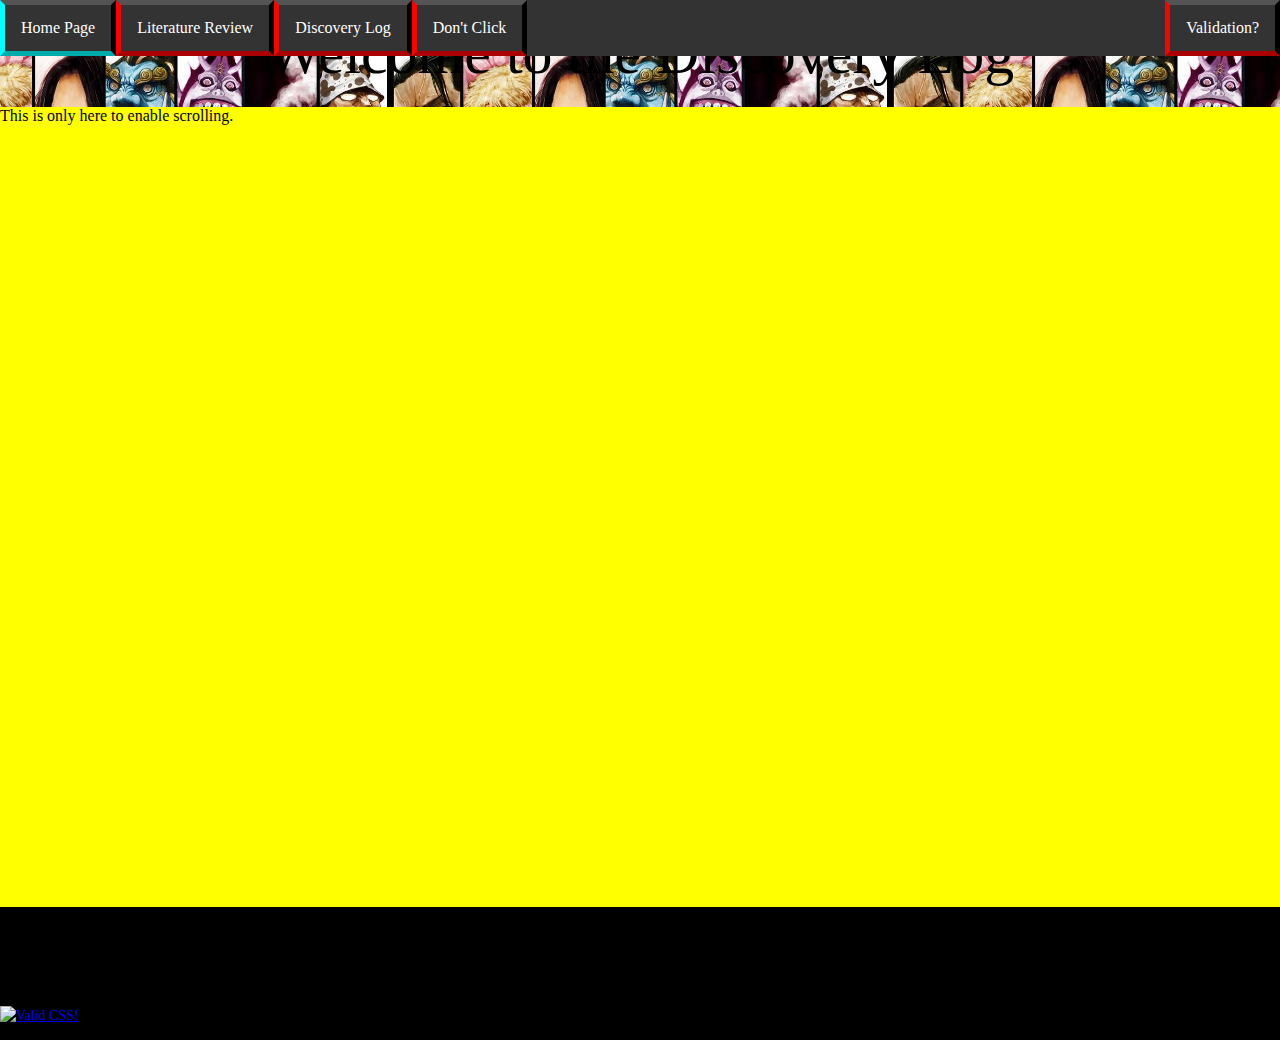
==== disclog.html @ 4e4e6eaa "website initials" ====
<!DOCTYPE html>
<meta charset=UTF-8>
<title>Dicovery Log</title>
<link rel="stylesheet" title="My Style" href="mystylecw.css">
<body class="happy">
 <nav>
     <ul> 
       <li><a class="meh" href="index.html">Home Page</a></li> 
       <li><a class="sad" href="litrev.html">Literature Review</a></li> 
       <li class="dropdown">
			<a class="dropbtn happy" href="disclog.html">Discovery Log</a>
				<div class="dropdown-content">
					<a href="#Moodle">Moodle Summary</a>
					<a href="#InClass">In Class Summary</a>
					<a href="#litreview">Literature Review Summary</a>
					<a href="#coding">Coding Summary</a>
					<a href="#accessibility">Accessibilty Summary</a>      
				</div>
		</li> 
       <li><a class="not-allowed" href="memes.html">Don't Click</a></li> 
	   <li><a class="valid help" href="http://jigsaw.w3.org/css-validator/check/referer"><span>Validation?</span></a>
	   </li>
     </ul> 
 </nav>	
	
	<h1>
	Welcome to the Discovery Log
	</h1>
	

     



<div style="height:800px;background-color:yellow;">
This is only here to enable scrolling.
</div>
<h2 id="C4">Chapter 4</h2>
	</body>	
	
	
	
	
	
	
	
	
	footer
<p>
    <a href="http://jigsaw.w3.org/css-validator/check/referer">
        <img style="border:0;width:88px;height:31px"
            src="http://jigsaw.w3.org/css-validator/images/vcss"
            alt="Valid CSS!" />
    </a>
</p>
---- mystylecw.css ----
body {
	background-image: url(Warlords.jpg), url(grad1.png);
	background-position: center 50px, center 350px;
	background-repeat:repeat-x;
	background-size: 500px, cover;
	background-color: black;
	margin: 0px 0px 0px 0px;
	padding: 0px 0px 0px 0px;	
}


nav {
	position: fixed;
	background-attachment: scroll;
	width: 100%;
	top: 0;
}

ul {
    list-style-type: none;
    margin: 0;
    padding: 0;
    overflow: hidden;
    background-color: #333;
	
}

li {
    float: left;
	border-width:5px;  
    border-style:outset;
	border-bottom-color: red;
	border-left-color: red;
	border-top-color:black;
	border-right-color:black;
	transition: 0.5s;
	
}

li:hover{
	border-bottom-color: cyan;
	border-left-color: cyan;
	
}

li:hover:last-child{
	transition: 0.5s;
	border-bottom-color: green;
	border-left-color: green;	
}

li a, .dropbtn {
    display: inline-block;
    color: white;
    text-align: center;
    padding: 14px 16px;
    text-decoration: none;
	cursor: url("https://s3-us-west-2.amazonaws.com/s.cdpn.io/9632/happy.png"), auto;
}

li a:hover, .dropdown:hover .dropbtn {
    color: brown;
	background-color: cyan;
	transition: 0.5s;
}

li.dropdown {
    display: inline-block;
}

.valid{
transition: all 0.5s;
cursor: help;	
}

.valid span { 
  display: inline-block;
  position: relative;
  transition: 0.5s;
}

.valid span:after {
  content: '\00bb';
  position: absolute;
  opacity: 0;
  top: 0;
  right: -20px;
  transition: 0.5s;
}

.valid:hover span {
  padding-right: 25px;
}

.valid:hover span:after {
  opacity: 1;
  right: 0;
}


.valid:hover {
	background-color: green;
	color: yellow;
	border-bottom-color: green;
	border-left-color: green;
	
}


li:last-child {
	float: right;
}


.dropdown-content {
    display: none;
	margin-left:-5px;
    position: absolute;
    background-color: skyblue;
    min-width: 160px;
    box-shadow: 0px 8px 16px 0px rgba(0,0,0,0.2);
    z-index: 1;
	border-bottom-right-radius: 5px;
	border-bottom-left-radius: 5px;

}


.dropdown-content a {
    color: black;
    padding: 12px 16px;
    text-decoration: none;
    display: block;
    text-align: left;
}

.dropdown-content a:hover {
	background-color: cyan;
	color: purple;
	font-weight:bold;
	border-bottom-right-radius: 5px;
	border-bottom-left-radius: 5px;
	}

.dropdown:hover .dropdown-content {
    display: block;
	
}









.container {
	position: absolute;
}

.center {
	position: absolute;
    left: 0;
    top: 5%;
    text-align: center;
    font-size: 48px;
}



header {
	background: rgba(255,255,240,0.8);
	padding: 1em;
	margin: 1em 1em 1em 1em;
	font-family: Goudy Old Style,Garamond,Big Caslon,Times New Roman,serif;
	
	
}





h1 {
	font-family: Goudy Old Style,Garamond,Big Caslon,Times New Roman,serif;
	font-size: 60px;
	font-style: normal;
	font-variant: normal;
	font-weight: 500;
	line-height: 26.4px;
	text-align: center;
	
	
	
	
}
h3 {
	font-family: Goudy Old Style,Garamond,Big Caslon,Times New Roman,serif;
	font-size: 14px;
	font-style: normal;
	font-variant: normal;
	font-weight: 500;
	line-height: 15.4px;
}
p {
	font-family: Goudy Old Style,Garamond,Big Caslon,Times New Roman,serif;
	font-size: 14px;
	font-style: normal;
	font-variant: normal;
	font-weight: 400;
	line-height: 19.99px;
}
blockquote {
	font-family: Goudy Old Style,Garamond,Big Caslon,Times New Roman,serif;
	font-size: 21px;
	font-style: normal;
	font-variant: normal;
	font-weight: 400;
	line-height: 29.99px;
}
pre {
	font-family: Goudy Old Style,Garamond,Big Caslon,Times New Roman,serif;
	font-size: 13px;
	font-style: normal;
	font-variant: normal;
	font-weight: 400;
	line-height: 18.57px;
}













.funny {
  cursor: url("FUNNY.ani"), auto;
}

.happy {
    cursor: url("https://s3-us-west-2.amazonaws.com/s.cdpn.io/9632/happy.png"), auto;
  }
  
 .sad {
    cursor: url("https://s3-us-west-2.amazonaws.com/s.cdpn.io/9632/sad.png"), auto;
  }

.meh {
    cursor: url("https://s3-us-west-2.amazonaws.com/s.cdpn.io/9632/meh.png"), auto;
  }
  
 .not-allowed{
	 cursor: not-allowed;
 } 
 
 
 
 
 
 
 
 
 
 
 @media (max-width: 400px) {
    li {
        float: none;
        width:100%;
    }
	li a:hover{
		width:100%;
	}
	.dropdown-content a:hover {
		width:185px;
		#font-weight:normal;
	}
}
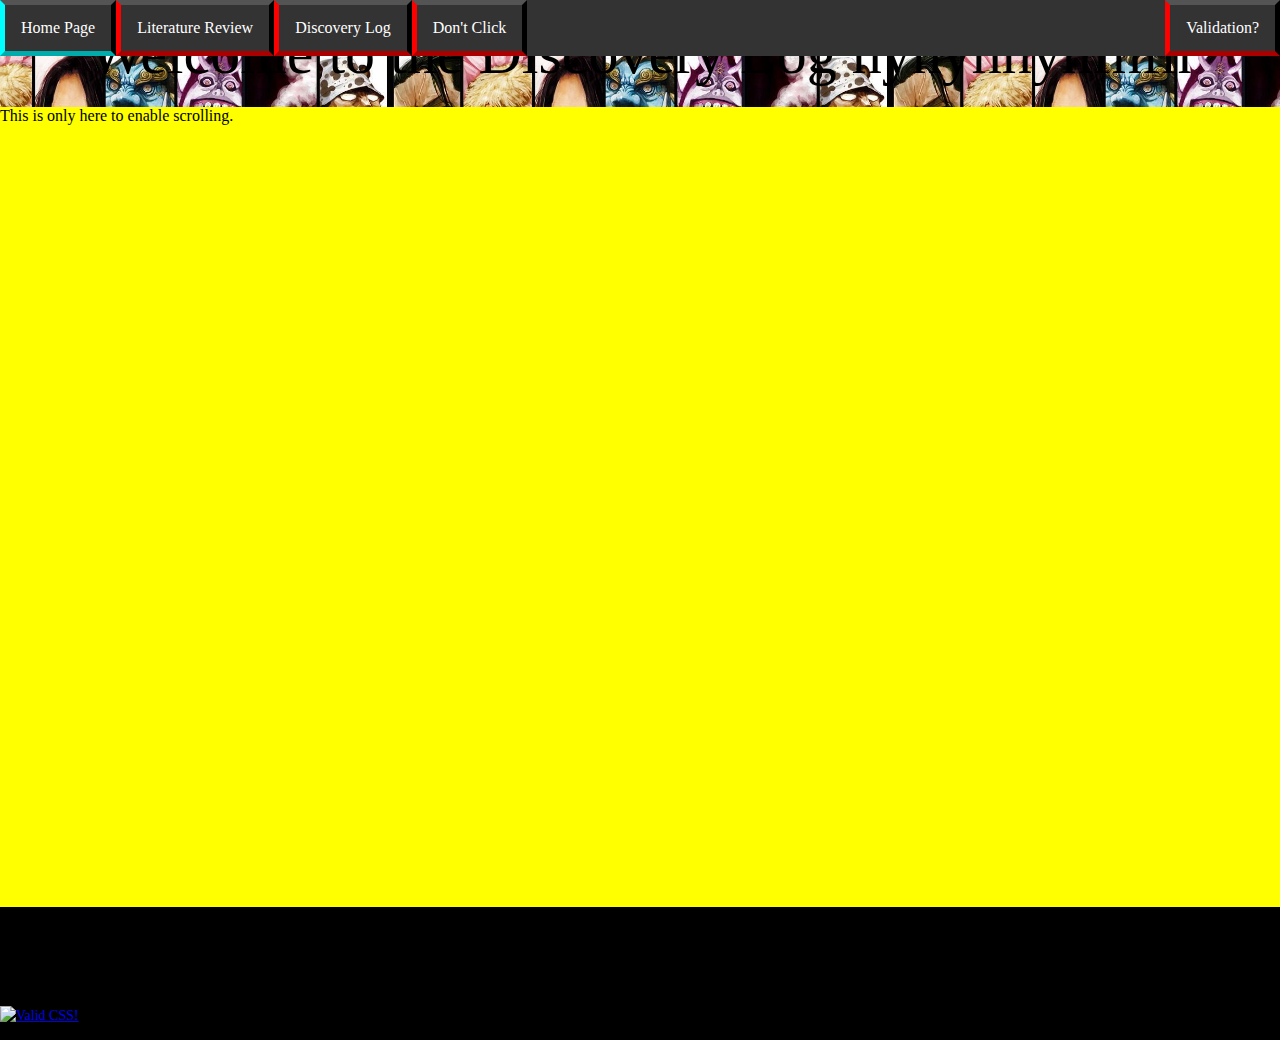
==== commit ff00fade: "edit 1" ====
--- a/disclog.html
+++ b/disclog.html
@@ -24,7 +24,7 @@
  </nav>	
 	
 	<h1>
-	Welcome to the Discovery Log
+	Welcome to the Discovery Log hyhyhhyhfhfh
 	</h1>
 	
 
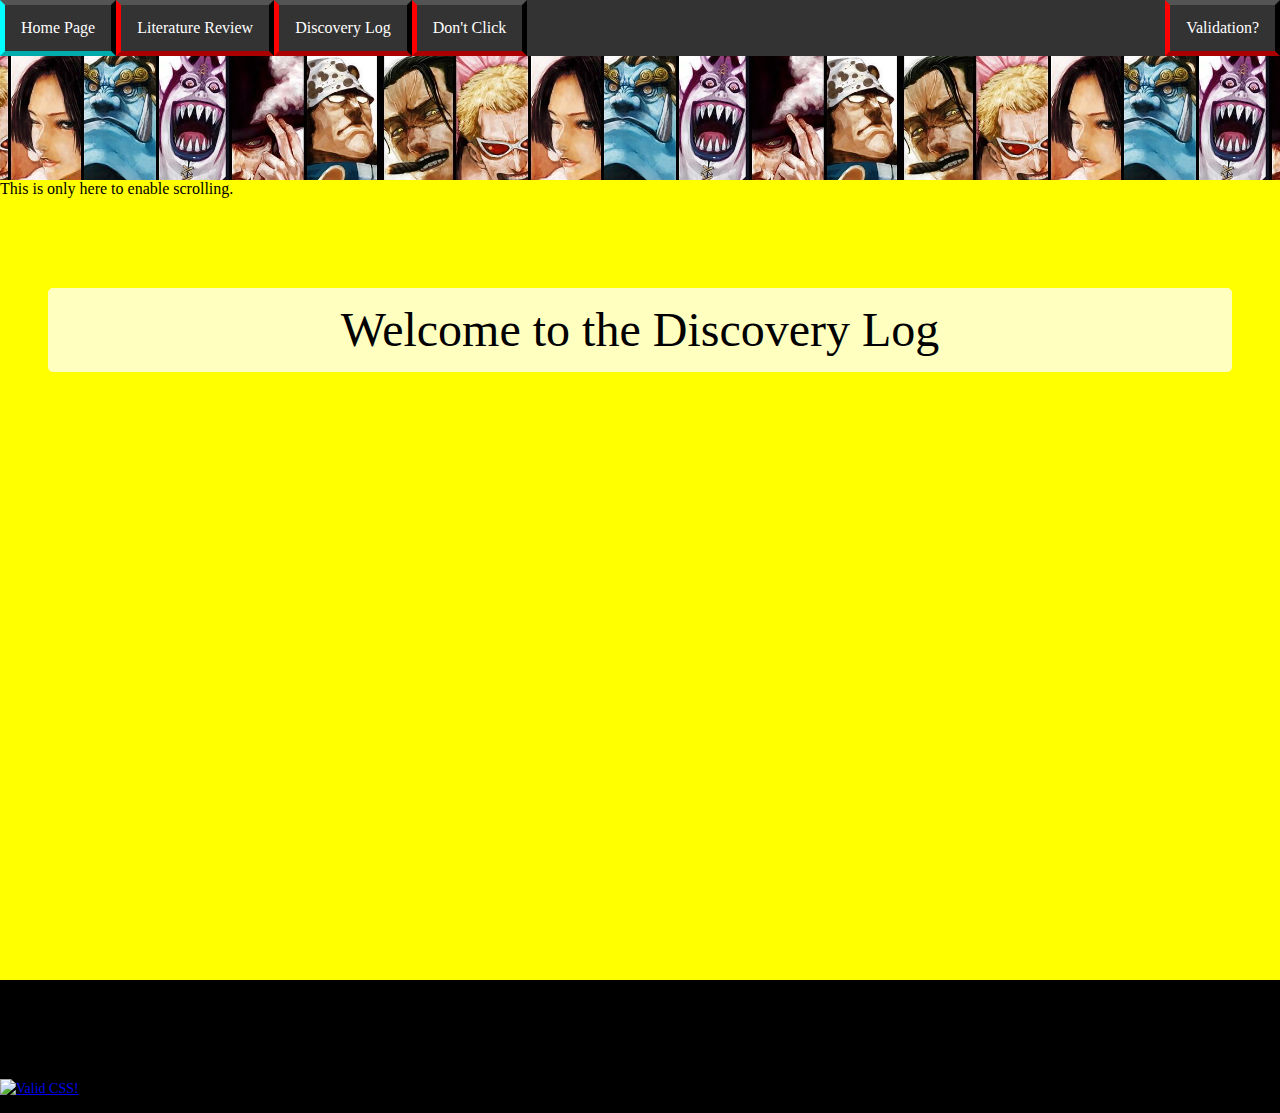
==== commit cf940992: "edits made on 14th at 3" ====
--- a/disclog.html
+++ b/disclog.html
@@ -23,9 +23,9 @@
      </ul> 
  </nav>	
 	
-	<h1>
-	Welcome to the Discovery Log hyhyhhyhfhfh
-	</h1>
+<header class="center">
+Welcome to the Discovery Log
+</header>
 	
 
      
--- a/mystylecw.css
+++ b/mystylecw.css
@@ -1,8 +1,8 @@
 body {
 	background-image: url(Warlords.jpg), url(grad1.png);
-	background-position: center 50px, center 350px;
+	background-position: center 50px,center 350px;
 	background-repeat:repeat-x;
-	background-size: 500px, cover;
+	background-size: 520px, cover;
 	background-color: black;
 	margin: 0px 0px 0px 0px;
 	padding: 0px 0px 0px 0px;	
@@ -160,9 +160,9 @@
 }
 
 .center {
-	position: absolute;
+	position: relative;
     left: 0;
-    top: 5%;
+    top: 5em;
     text-align: center;
     font-size: 48px;
 }
@@ -171,9 +171,13 @@
 
 header {
 	background: rgba(255,255,240,0.8);
-	padding: 1em;
+	padding: 0.3em;
 	margin: 1em 1em 1em 1em;
 	font-family: Goudy Old Style,Garamond,Big Caslon,Times New Roman,serif;
+	border-bottom-right-radius: 5px;
+	border-bottom-left-radius: 5px;
+	border-top-right-radius: 5px;
+	border-top-left-radius: 5px;
 	
 	
 }
@@ -269,7 +273,7 @@
  
  
  
- @media (max-width: 400px) {
+ @media (max-width: 530px) {
     li {
         float: none;
         width:100%;
@@ -281,6 +285,10 @@
 		width:185px;
 		#font-weight:normal;
 	}
+	.center{
+		font-size:24px;
+		top:11.5em
+	}
 }
   
   
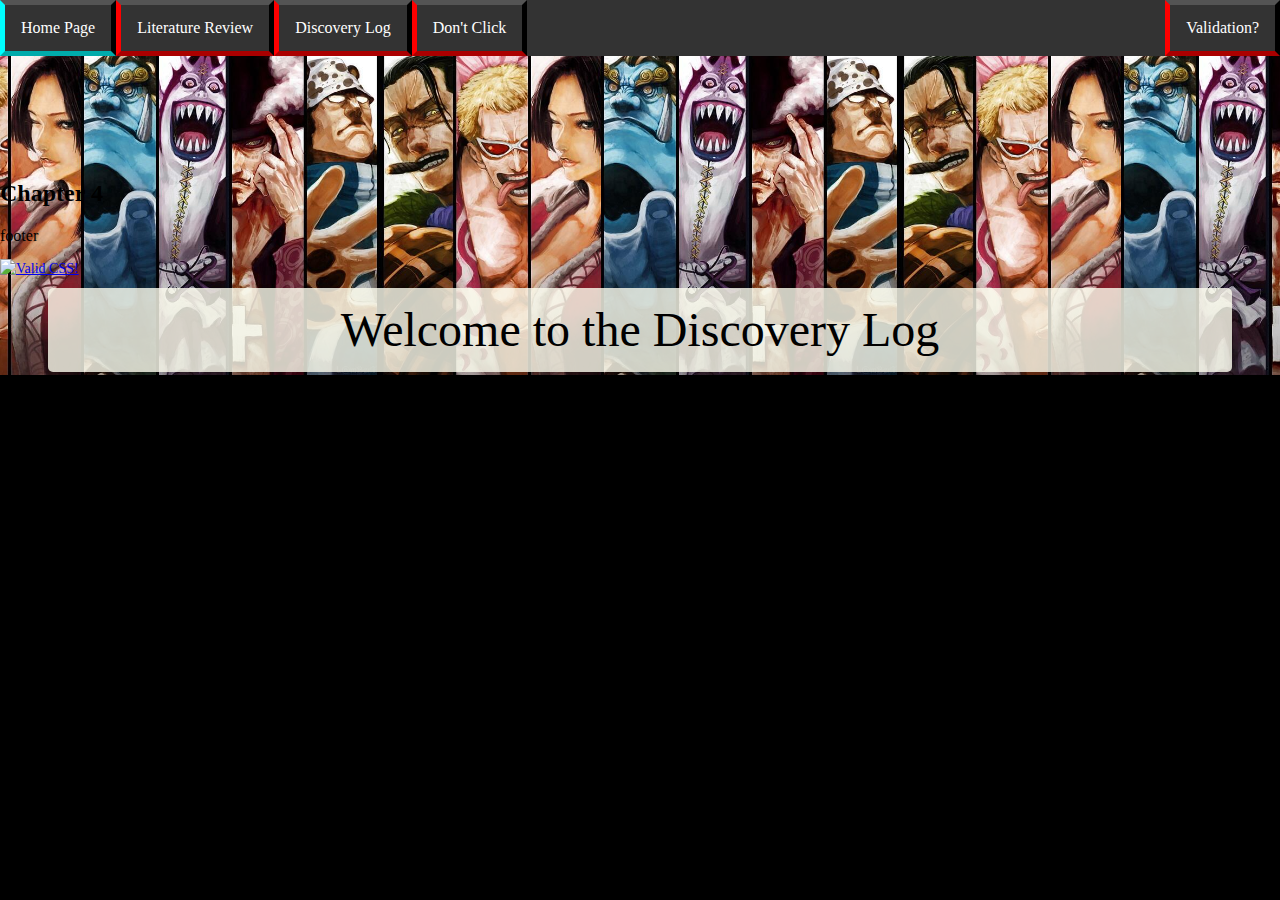
==== commit 859b1bc2: "background size fixed" ====
--- a/disclog.html
+++ b/disclog.html
@@ -32,9 +32,7 @@
 
 
 
-<div style="height:800px;background-color:yellow;">
-This is only here to enable scrolling.
-</div>
+
 <h2 id="C4">Chapter 4</h2>
 	</body>	
 	
--- a/mystylecw.css
+++ b/mystylecw.css
@@ -2,7 +2,7 @@
 	background-image: url(Warlords.jpg), url(grad1.png);
 	background-position: center 50px,center 350px;
 	background-repeat:repeat-x;
-	background-size: 520px, cover;
+	background-size: 520px, auto;
 	background-color: black;
 	margin: 0px 0px 0px 0px;
 	padding: 0px 0px 0px 0px;	
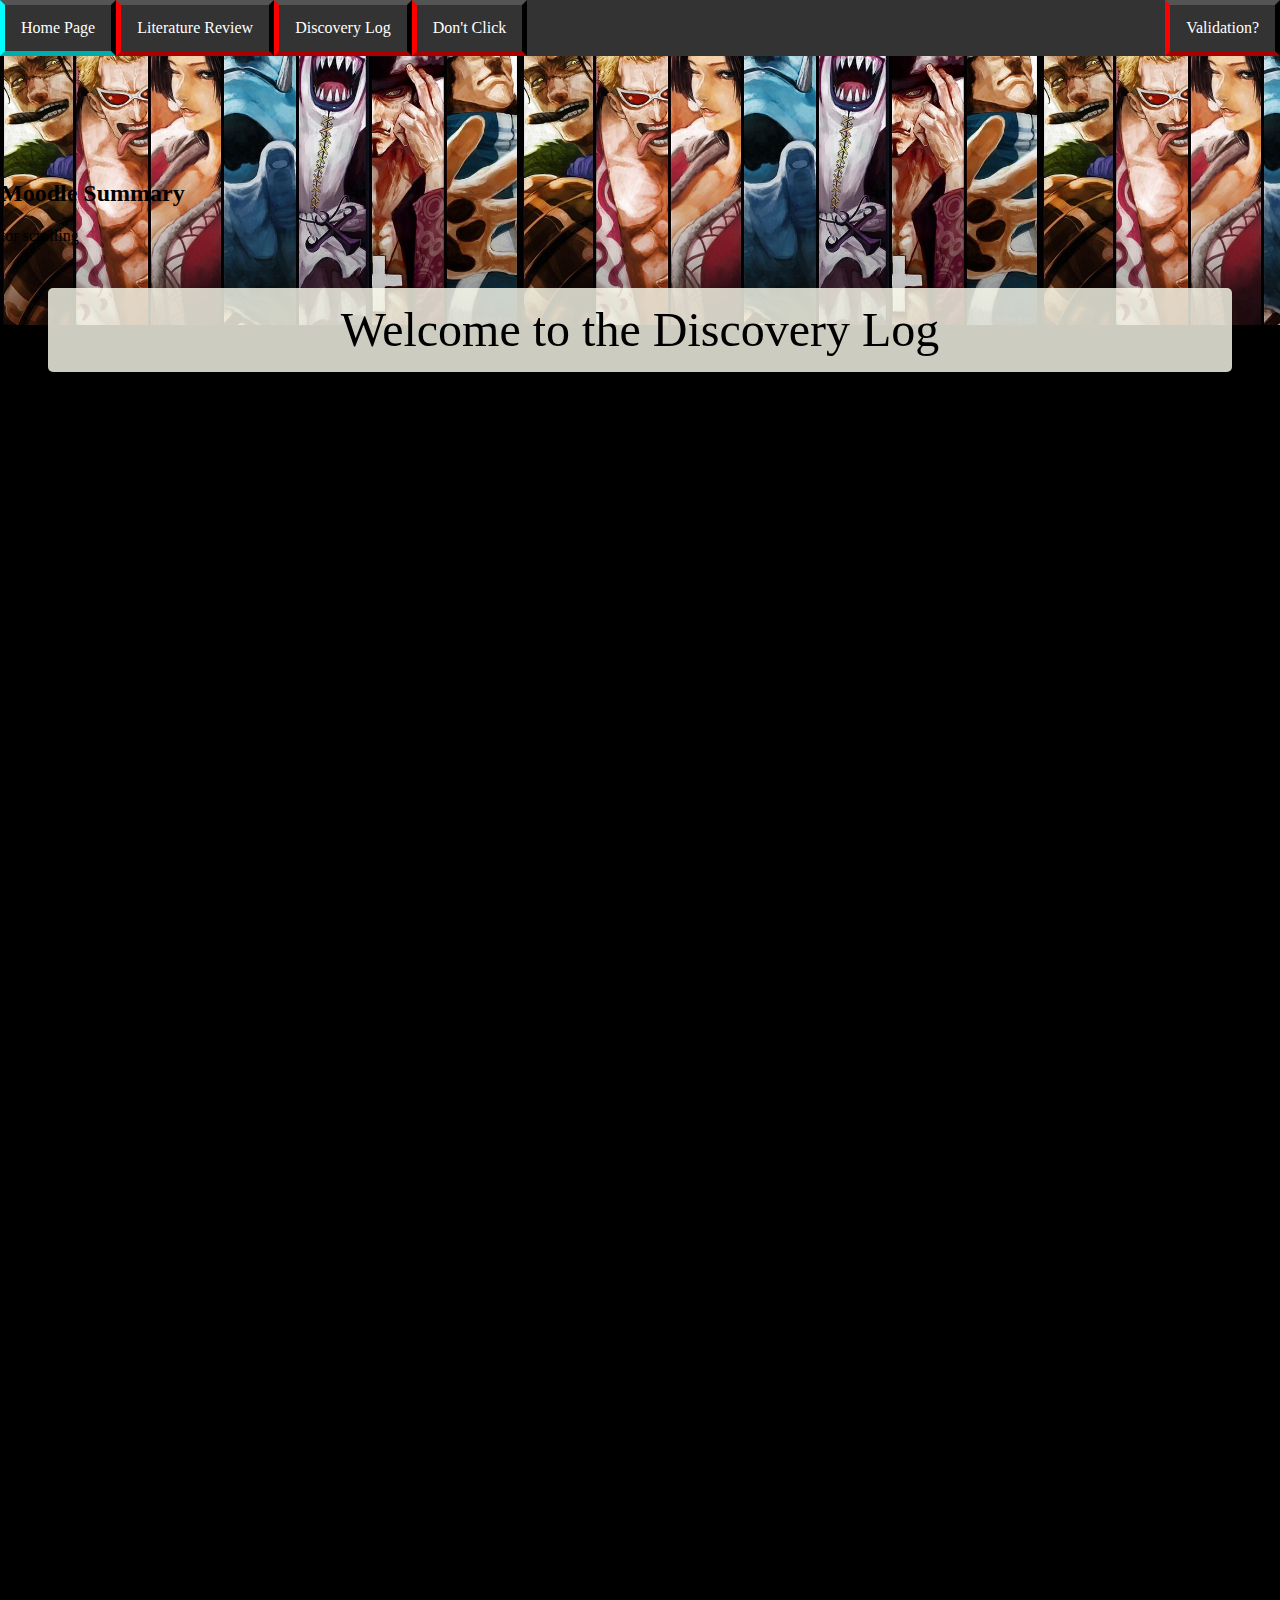
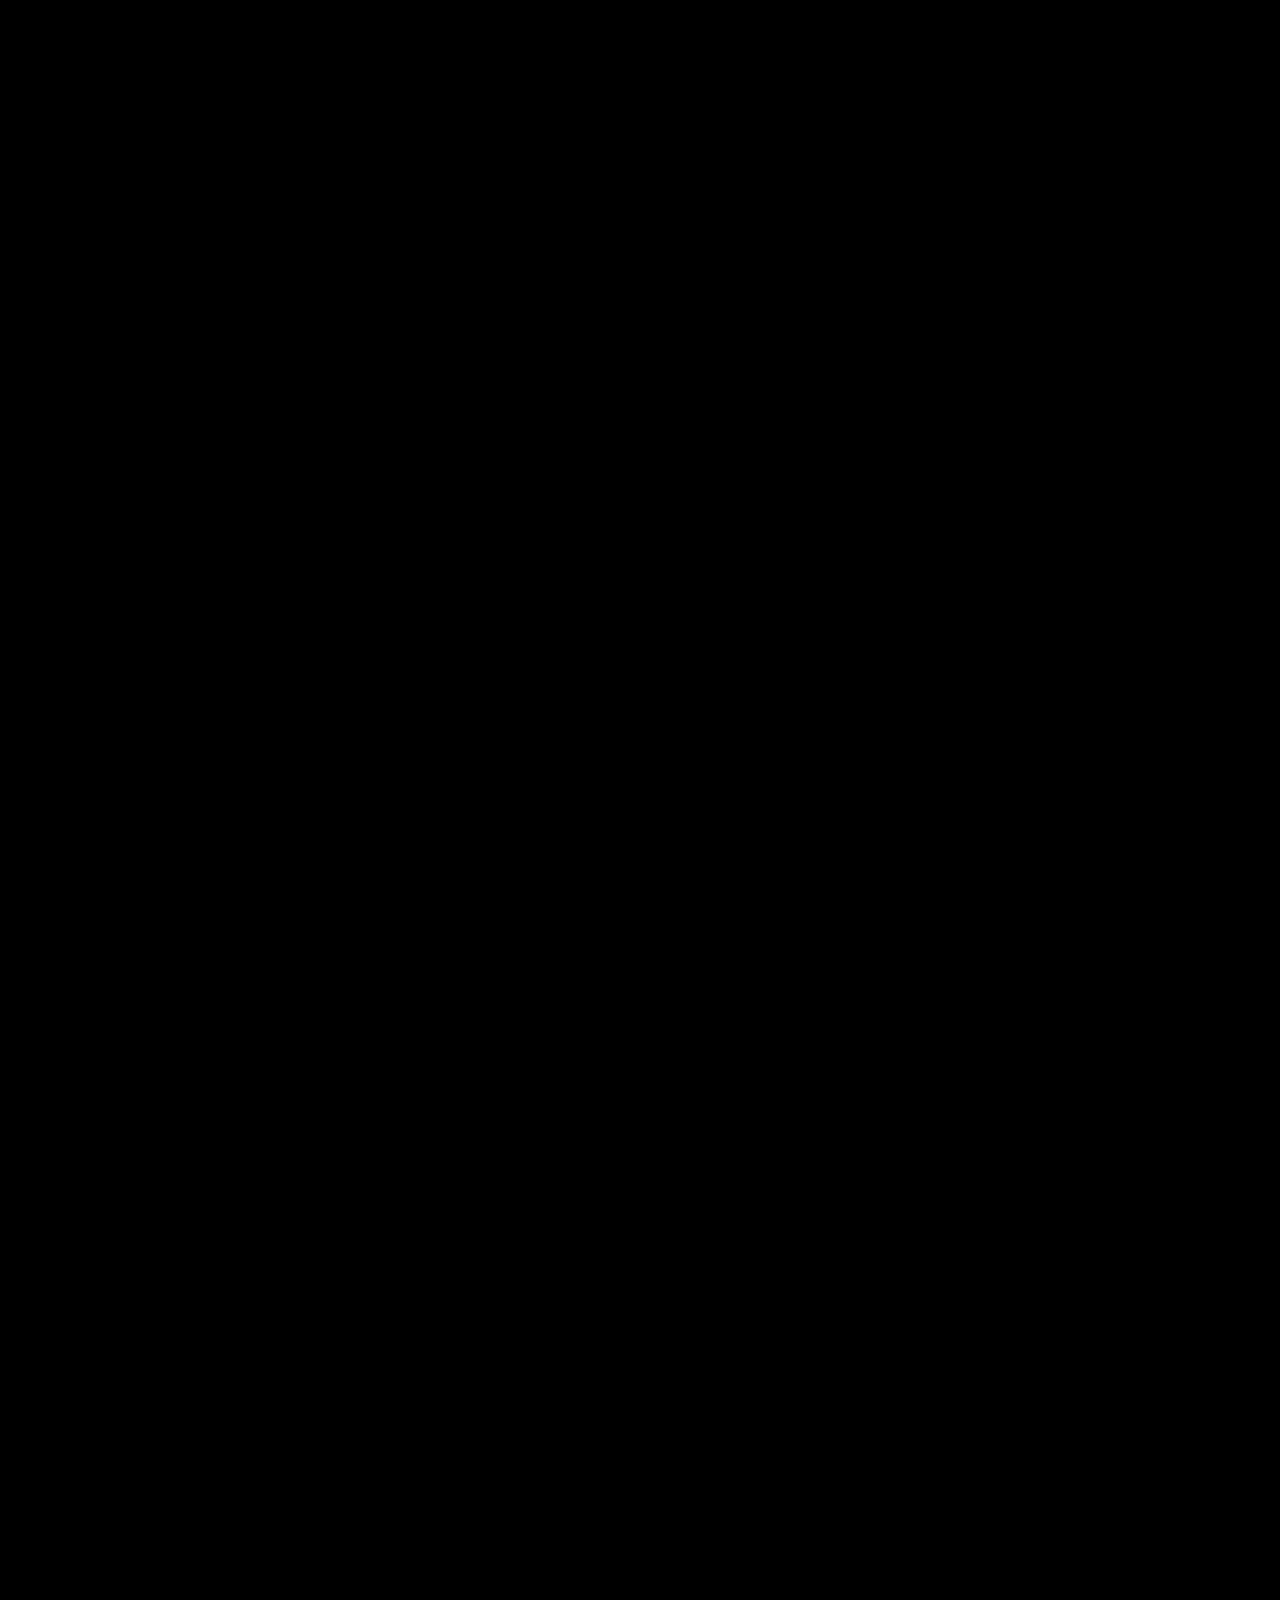
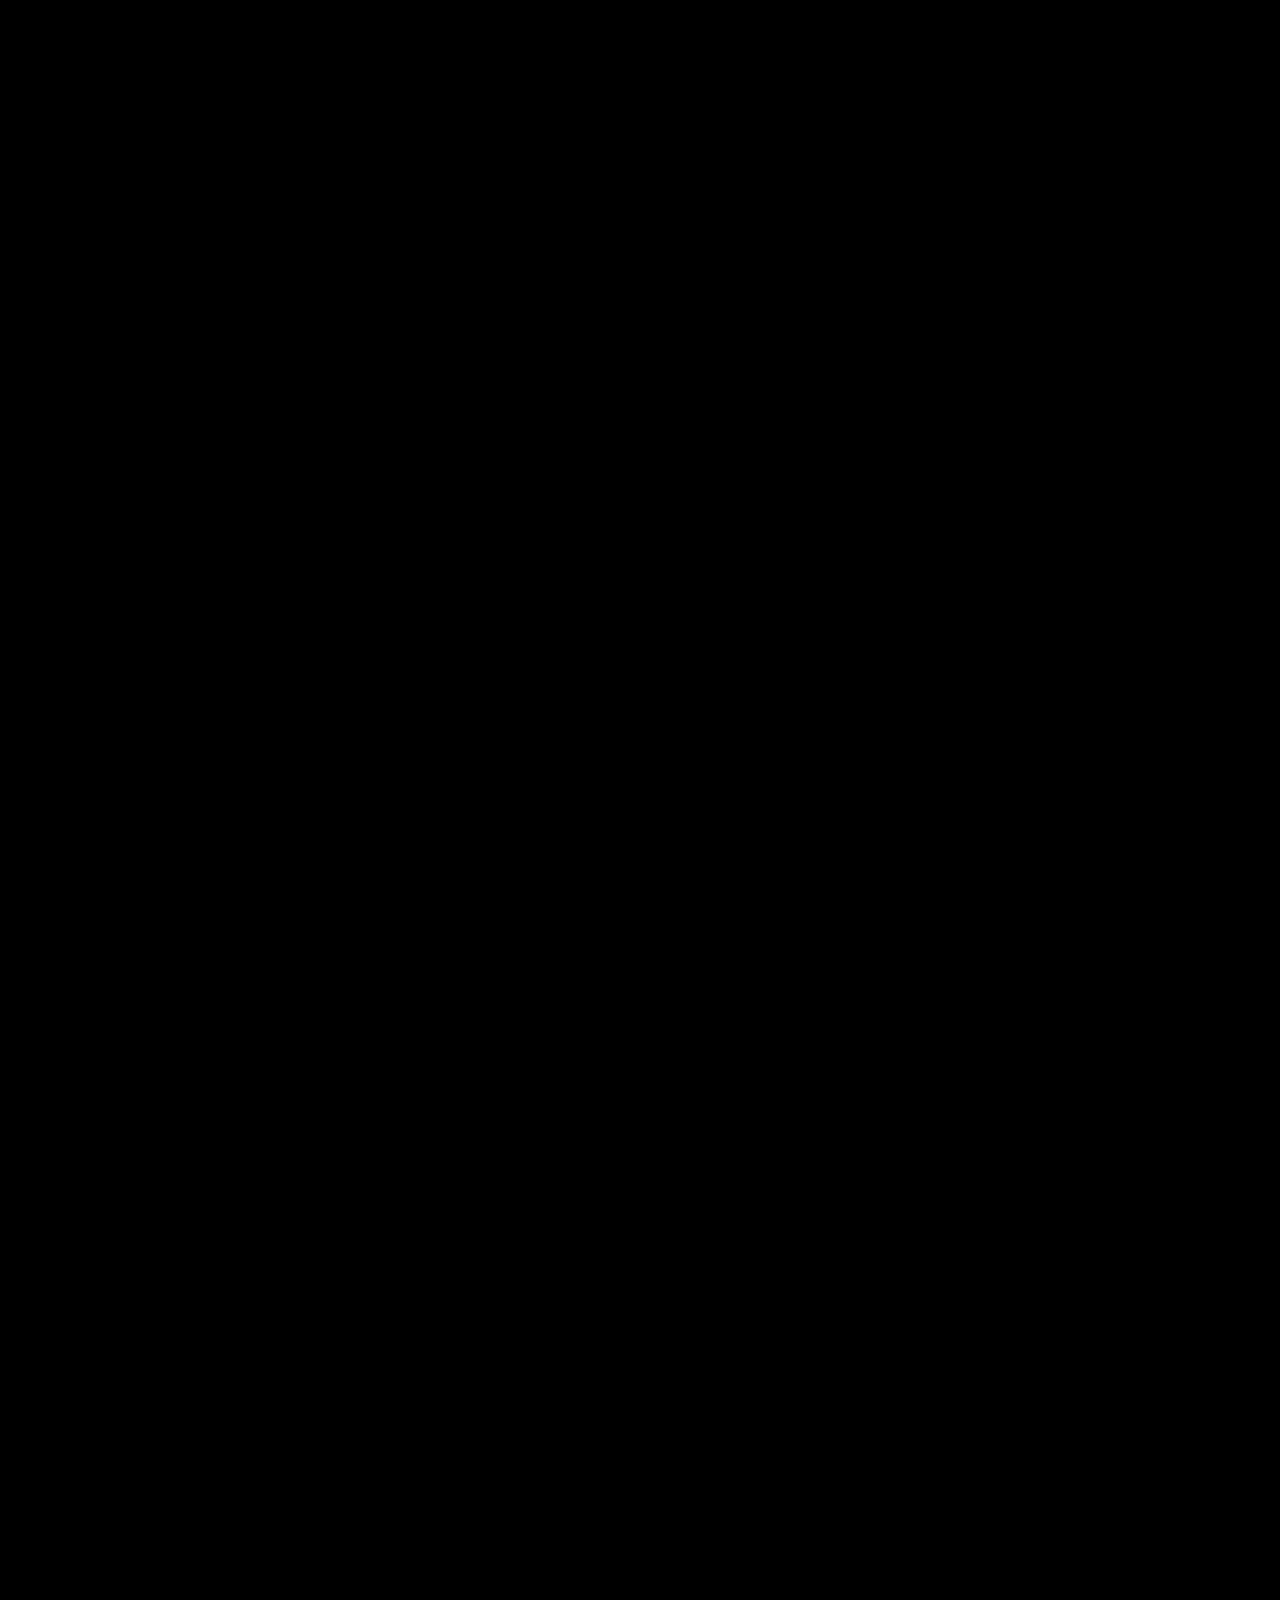
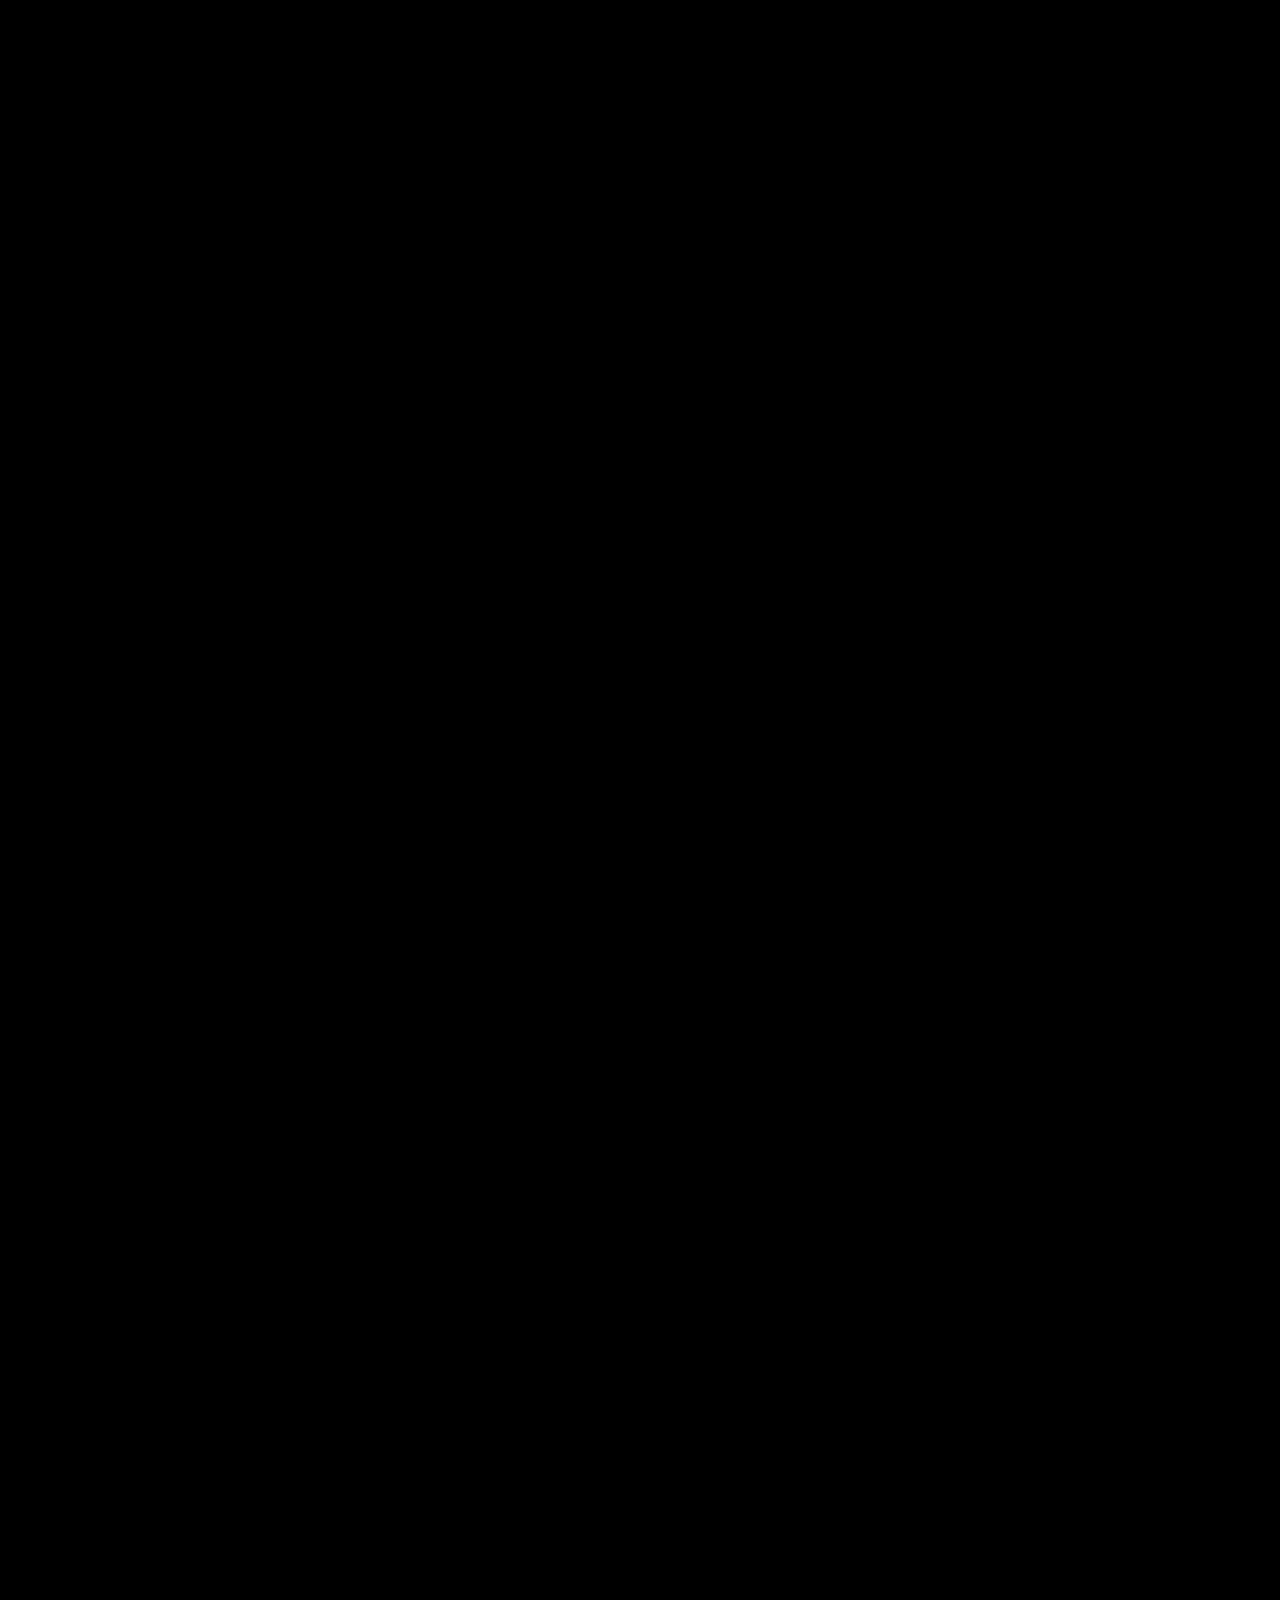
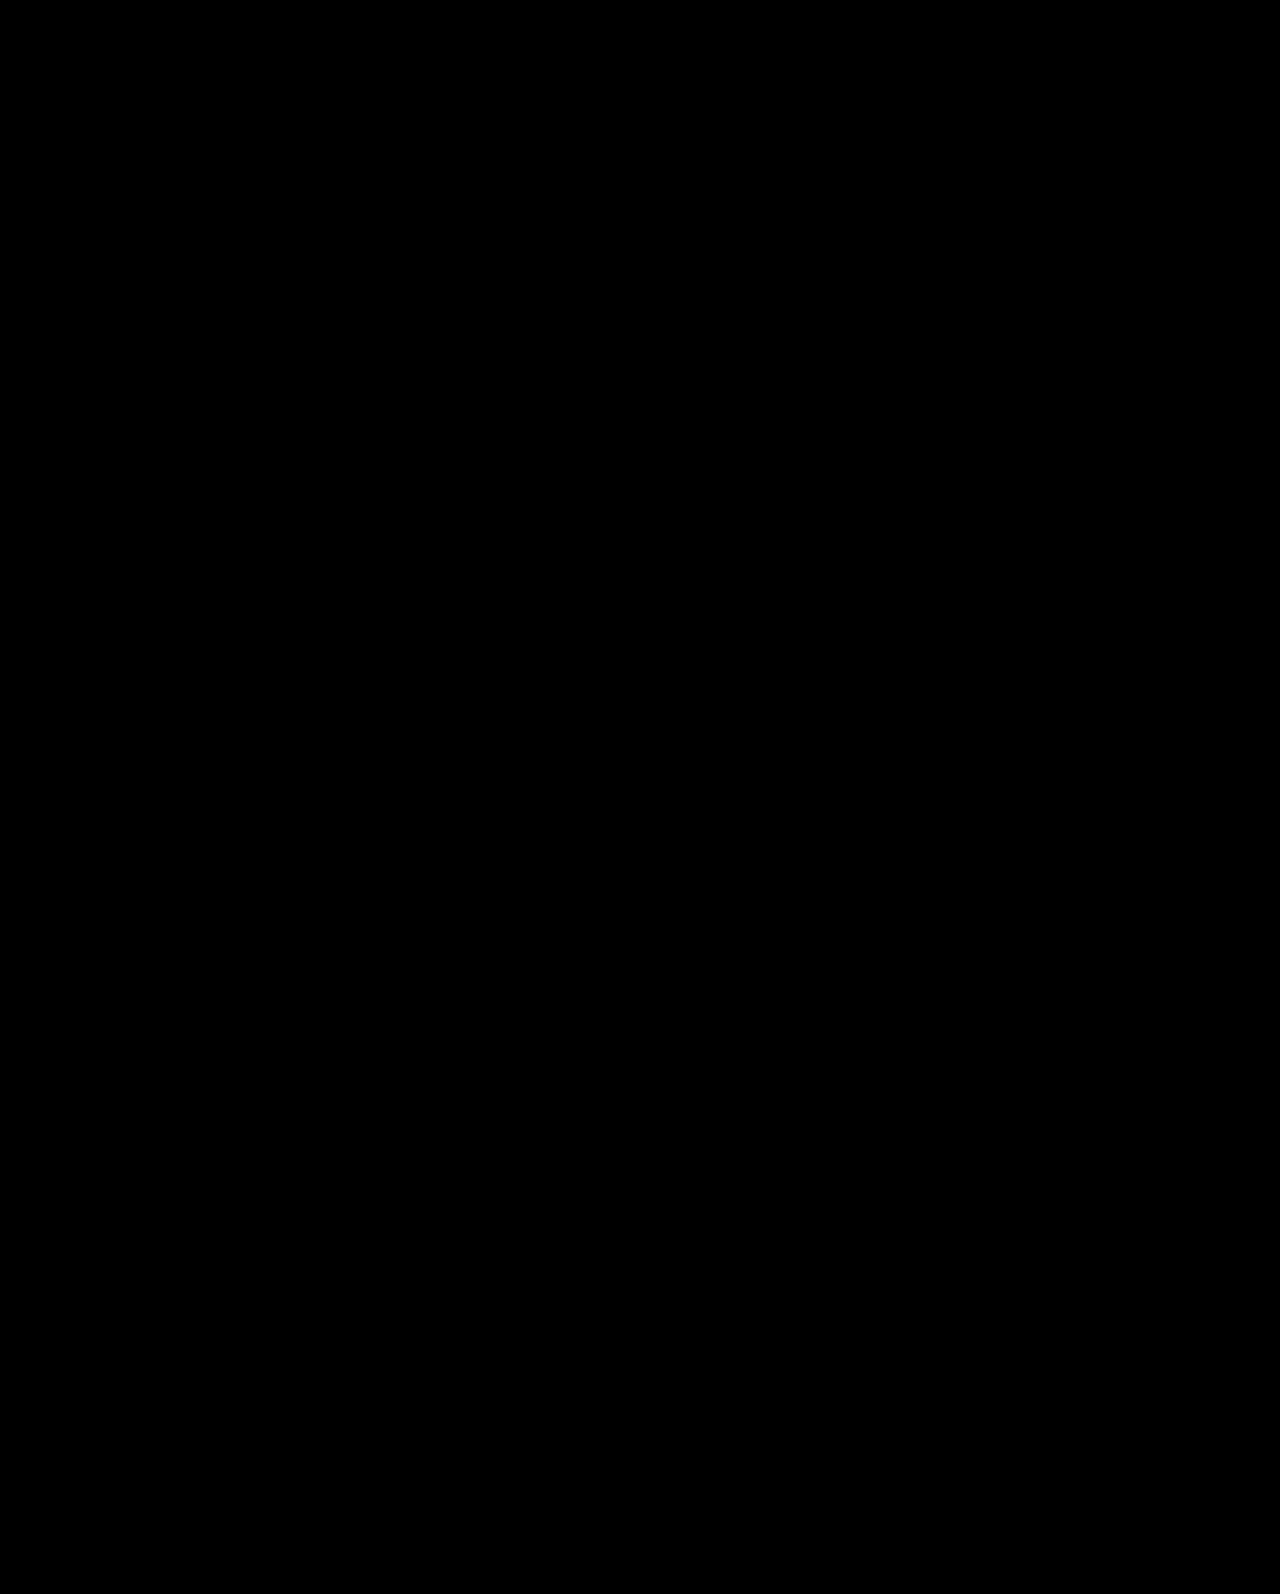
==== commit e8387b8d: "tweaking" ====
--- a/disclog.html
+++ b/disclog.html
@@ -2,6 +2,7 @@
 <meta charset=UTF-8>
 <title>Dicovery Log</title>
 <link rel="stylesheet" title="My Style" href="mystylecw.css">
+<html>
 <body class="happy">
  <nav>
      <ul> 
@@ -33,21 +34,58 @@
 
 
 
-<h2 id="C4">Chapter 4</h2>
+					<h2 id="Moodle">Moodle Summary</h2>
+					<div style=" height:500px;,color:yellow;">
+	for scrolling
+	</div>
+	<div style=" height:500px;,color:yellow;">
+	for scrolling
+	</div>
+	<div style=" height:500px;,color:yellow;">
+	for scrolling
+	</div>
+	<div style=" height:500px;,color:yellow;">
+	for scrolling
+	</div>
+					<h2 id="InClass">In Class Summary</h2>
+			<div style=" height:500px;,color:yellow;">
+	for scrolling
+	</div><div style=" height:500px;,color:yellow;">
+	for scrolling
+	</div><div style=" height:500px;,color:yellow;">
+	for scrolling
+	</div><div style=" height:500px;,color:yellow;">
+	for scrolling
+	</div>
+	<h2 id="litreview">Literature Review Summary</h2>
+<div style=" height:500px;,color:yellow;">
+	for scrolling
+	</div><div style=" height:500px;,color:yellow;">
+	for scrolling
+	</div><div style=" height:500px;,color:yellow;">
+	for scrolling
+	</div>
+	<h2 id="coding">Coding Summary</h2>
+<div style=" height:500px;,color:yellow;">
+	for scrolling
+	</div><div style=" height:500px;,color:yellow;">
+	for scrolling
+	</div><div style=" height:500px;,color:yellow;">
+	for scrolling
+	</div>
+	<h2 id="accessibility">Accessibilty Summary</h2>
+	
+	
+	
+	
+	<div style=" height:500px;,color:yellow;">
+	for scrolling
+	</div>
+	
 	</body>	
+</html>
 	
 	
 	
 	
 	
-	
-	
-	
-	footer
-<p>
-    <a href="http://jigsaw.w3.org/css-validator/check/referer">
-        <img style="border:0;width:88px;height:31px"
-            src="http://jigsaw.w3.org/css-validator/images/vcss"
-            alt="Valid CSS!" />
-    </a>
-</p>
--- a/mystylecw.css
+++ b/mystylecw.css
@@ -1,8 +1,8 @@
 body {
 	background-image: url(Warlords.jpg), url(grad1.png);
-	background-position: center 50px,center 350px;
+	background-position: center 50px,cover;
 	background-repeat:repeat-x;
-	background-size: 520px, auto;
+	background-size: 520px, cover;
 	background-color: black;
 	margin: 0px 0px 0px 0px;
 	padding: 0px 0px 0px 0px;	
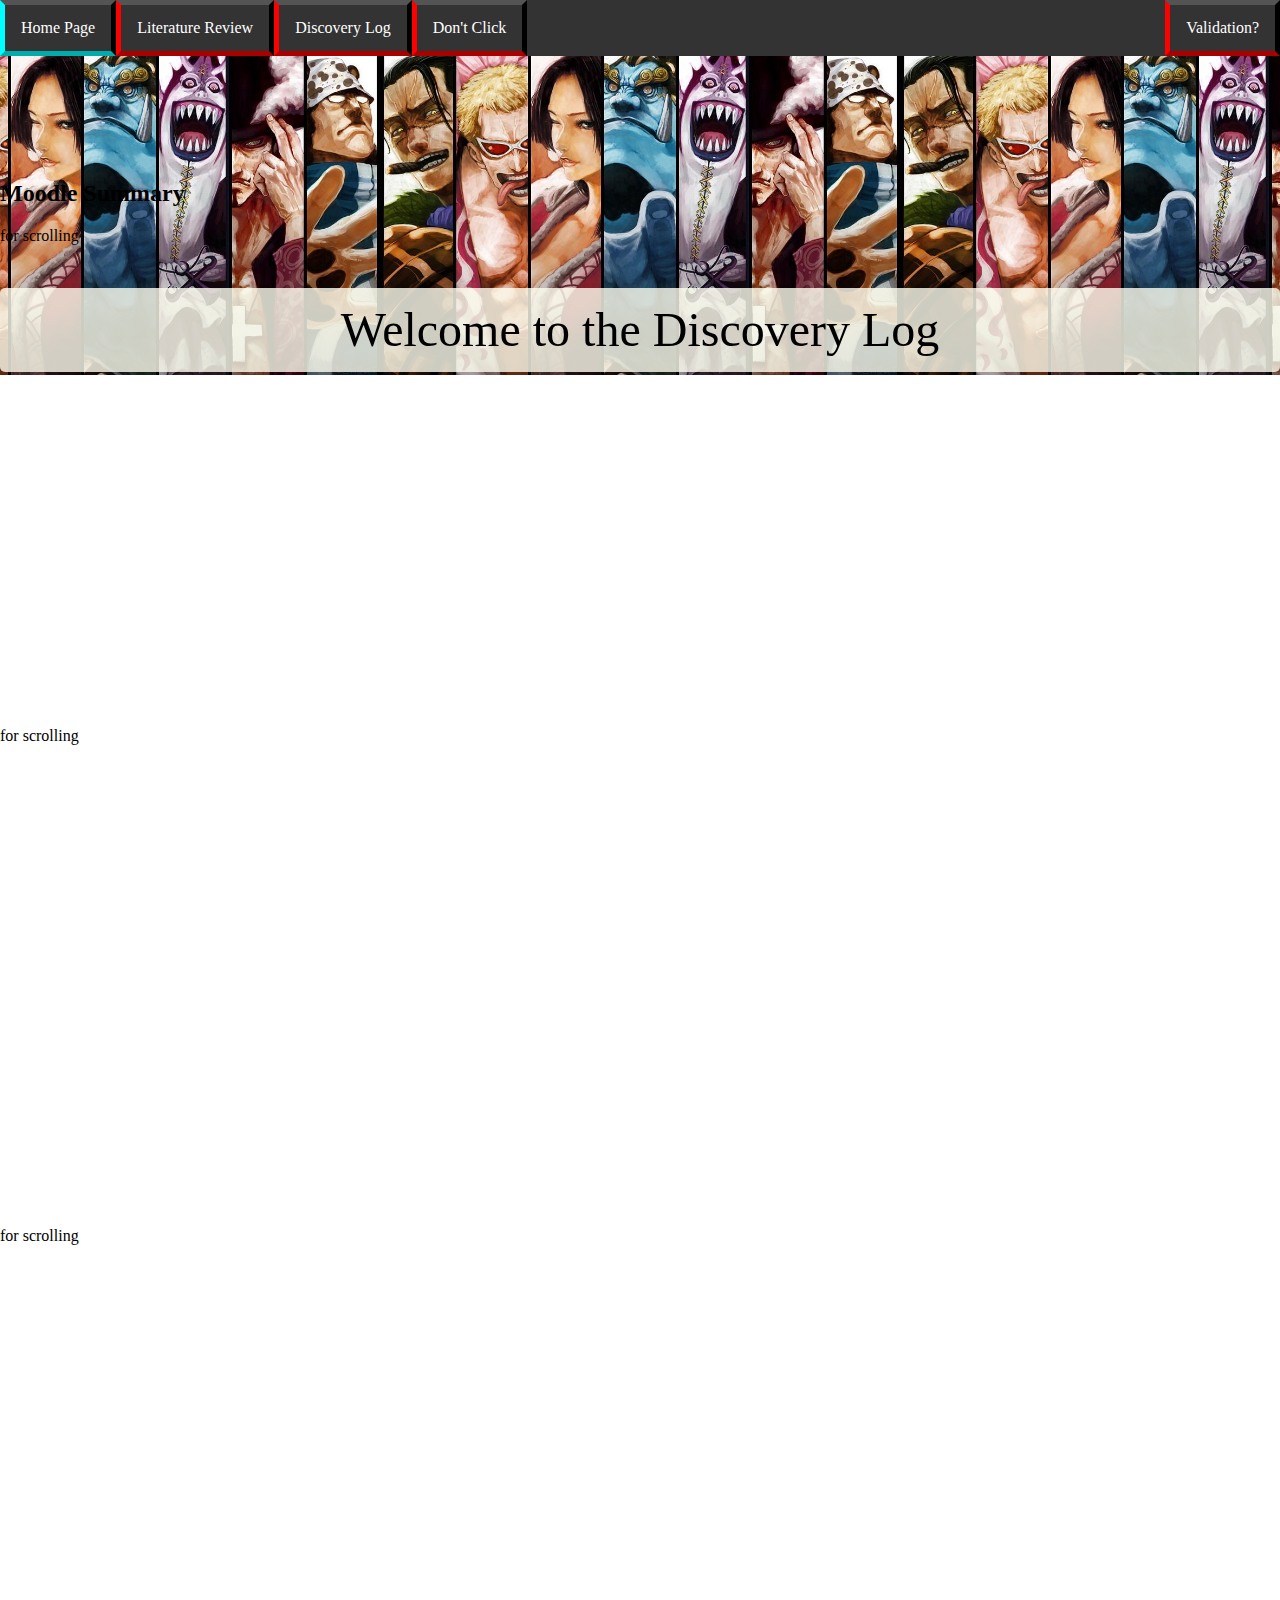
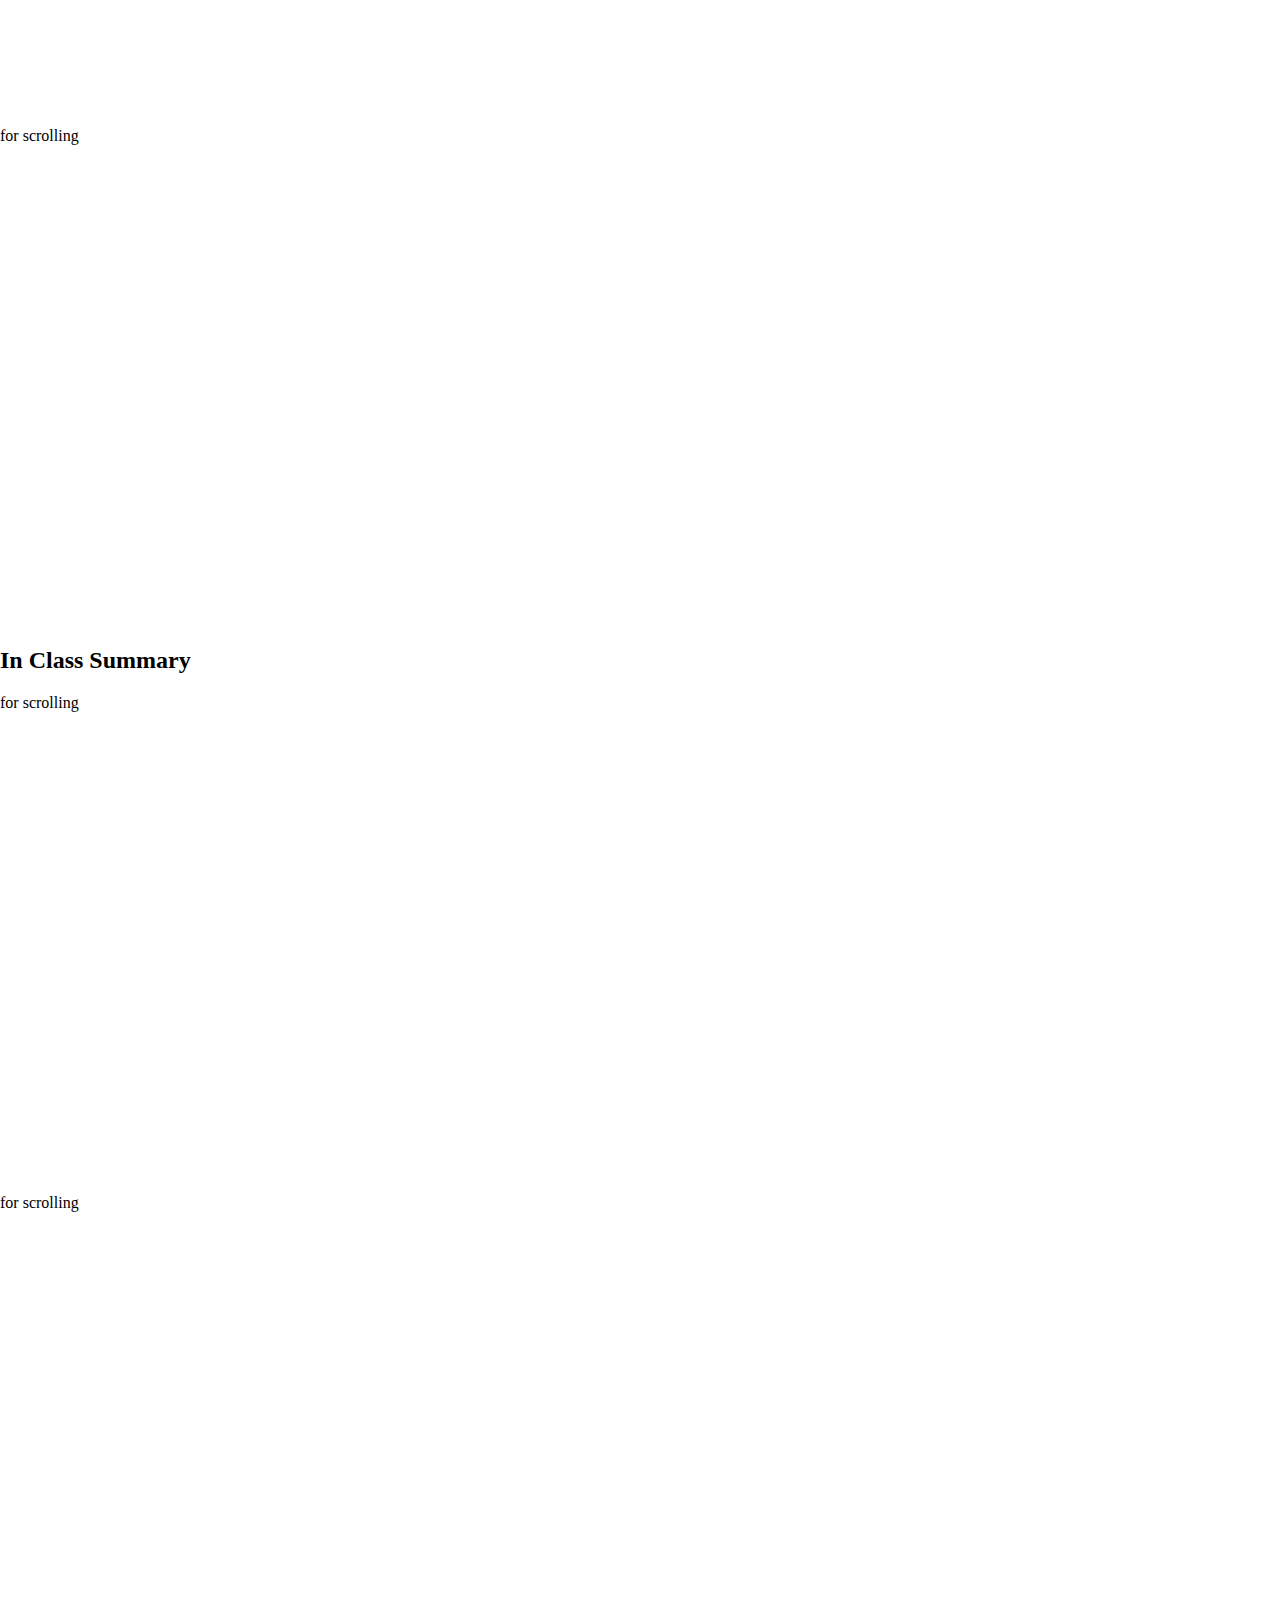
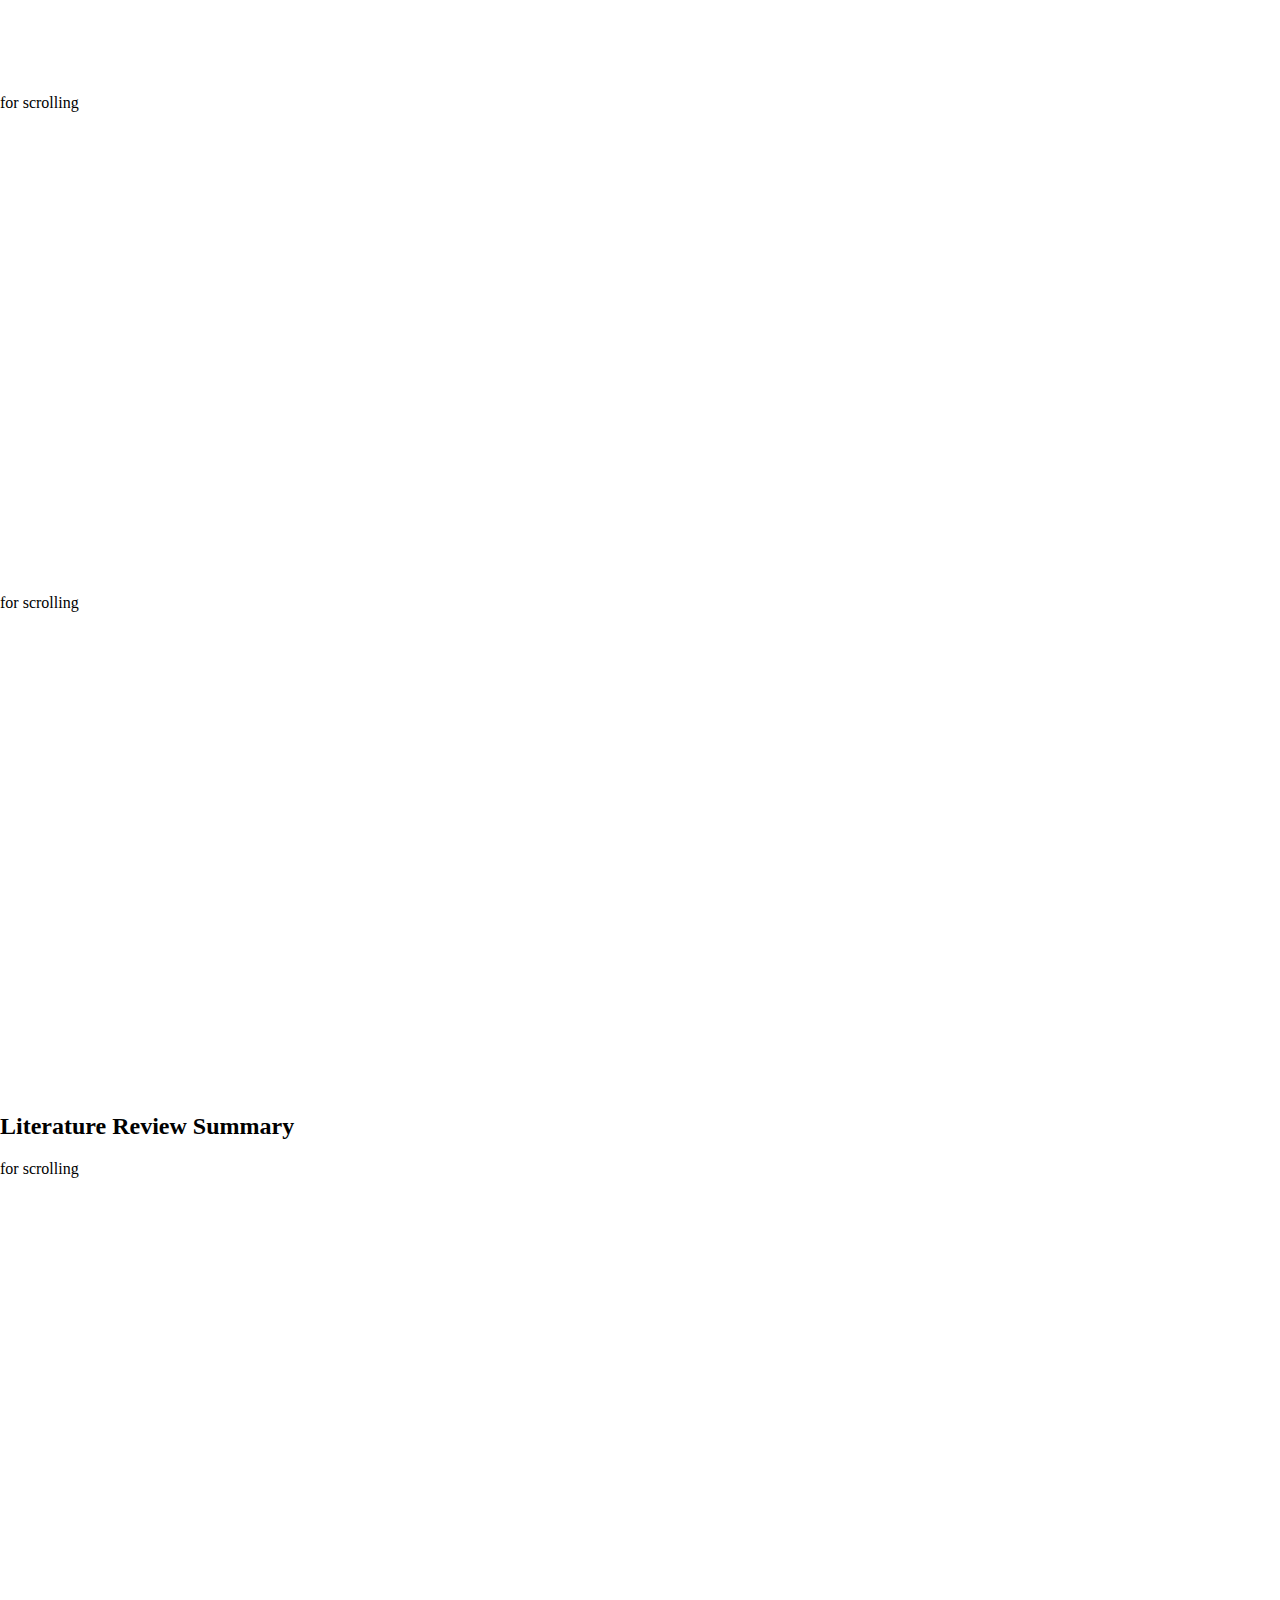
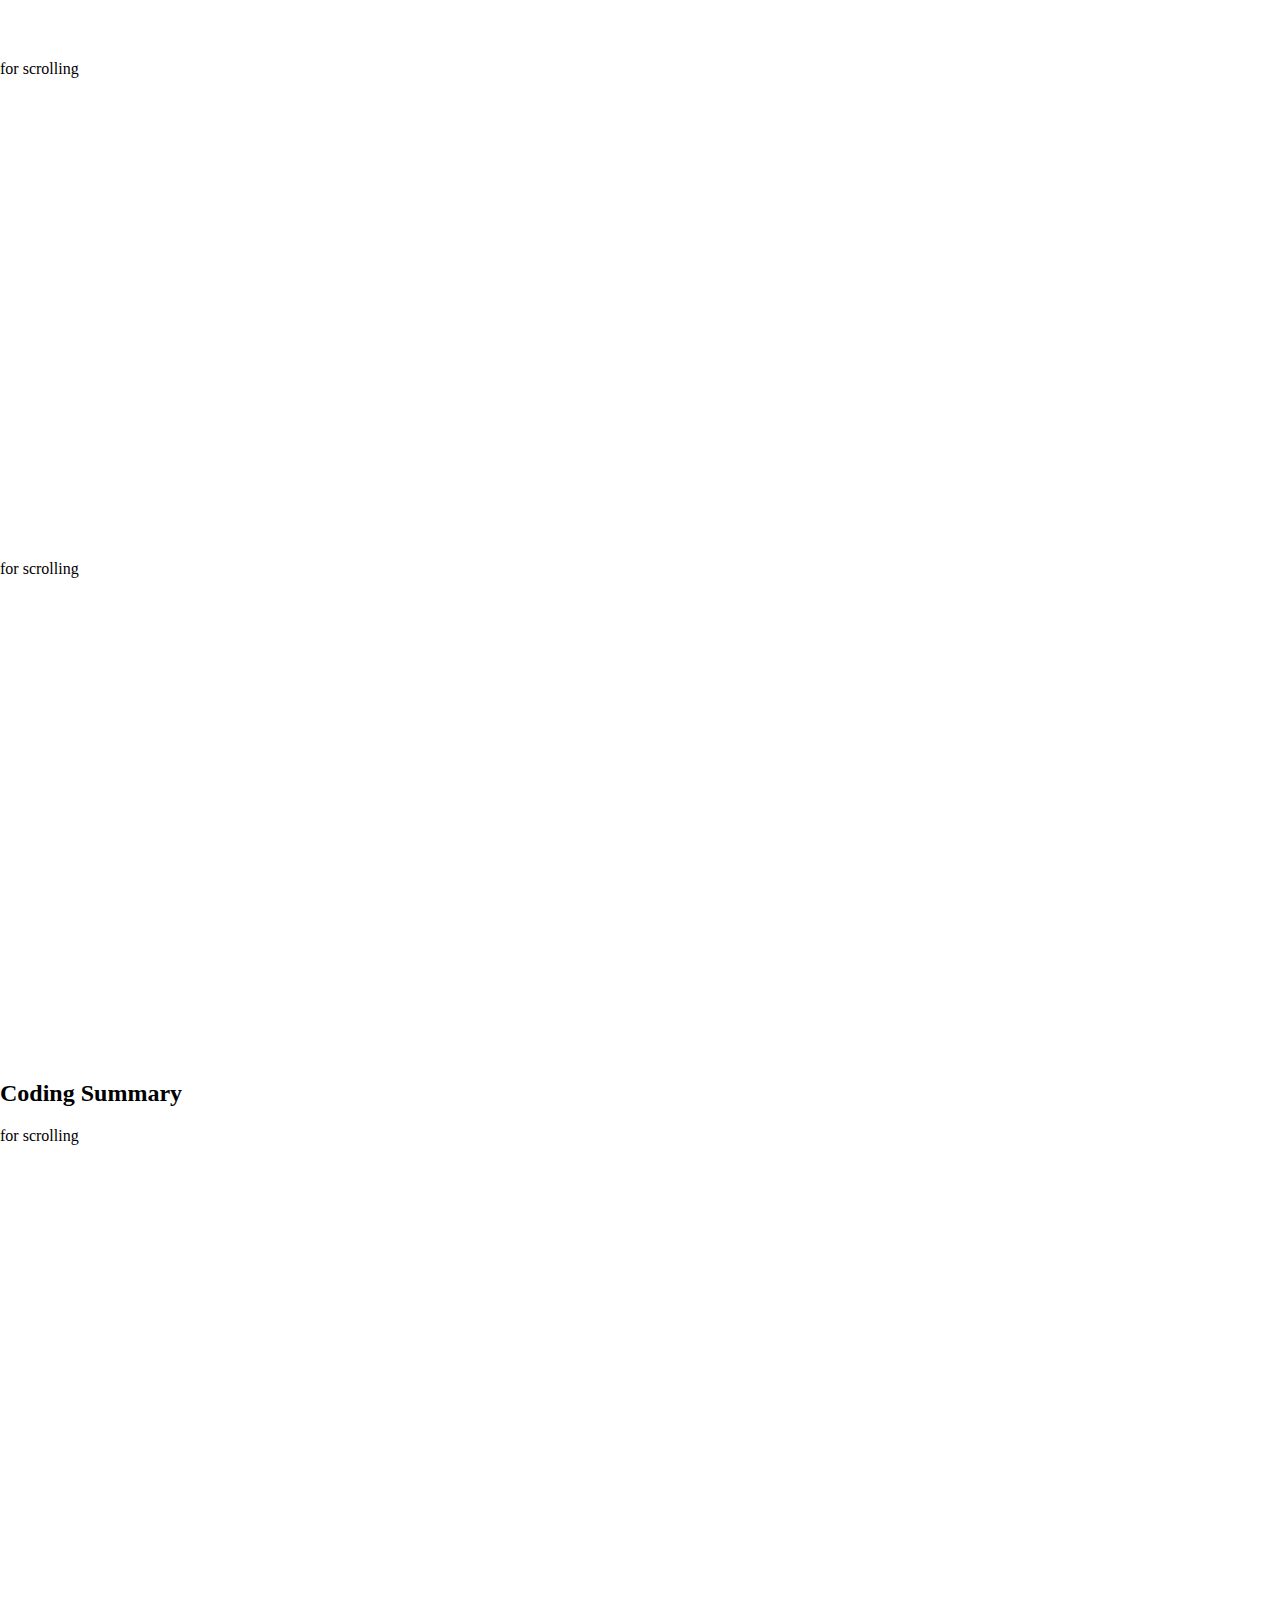
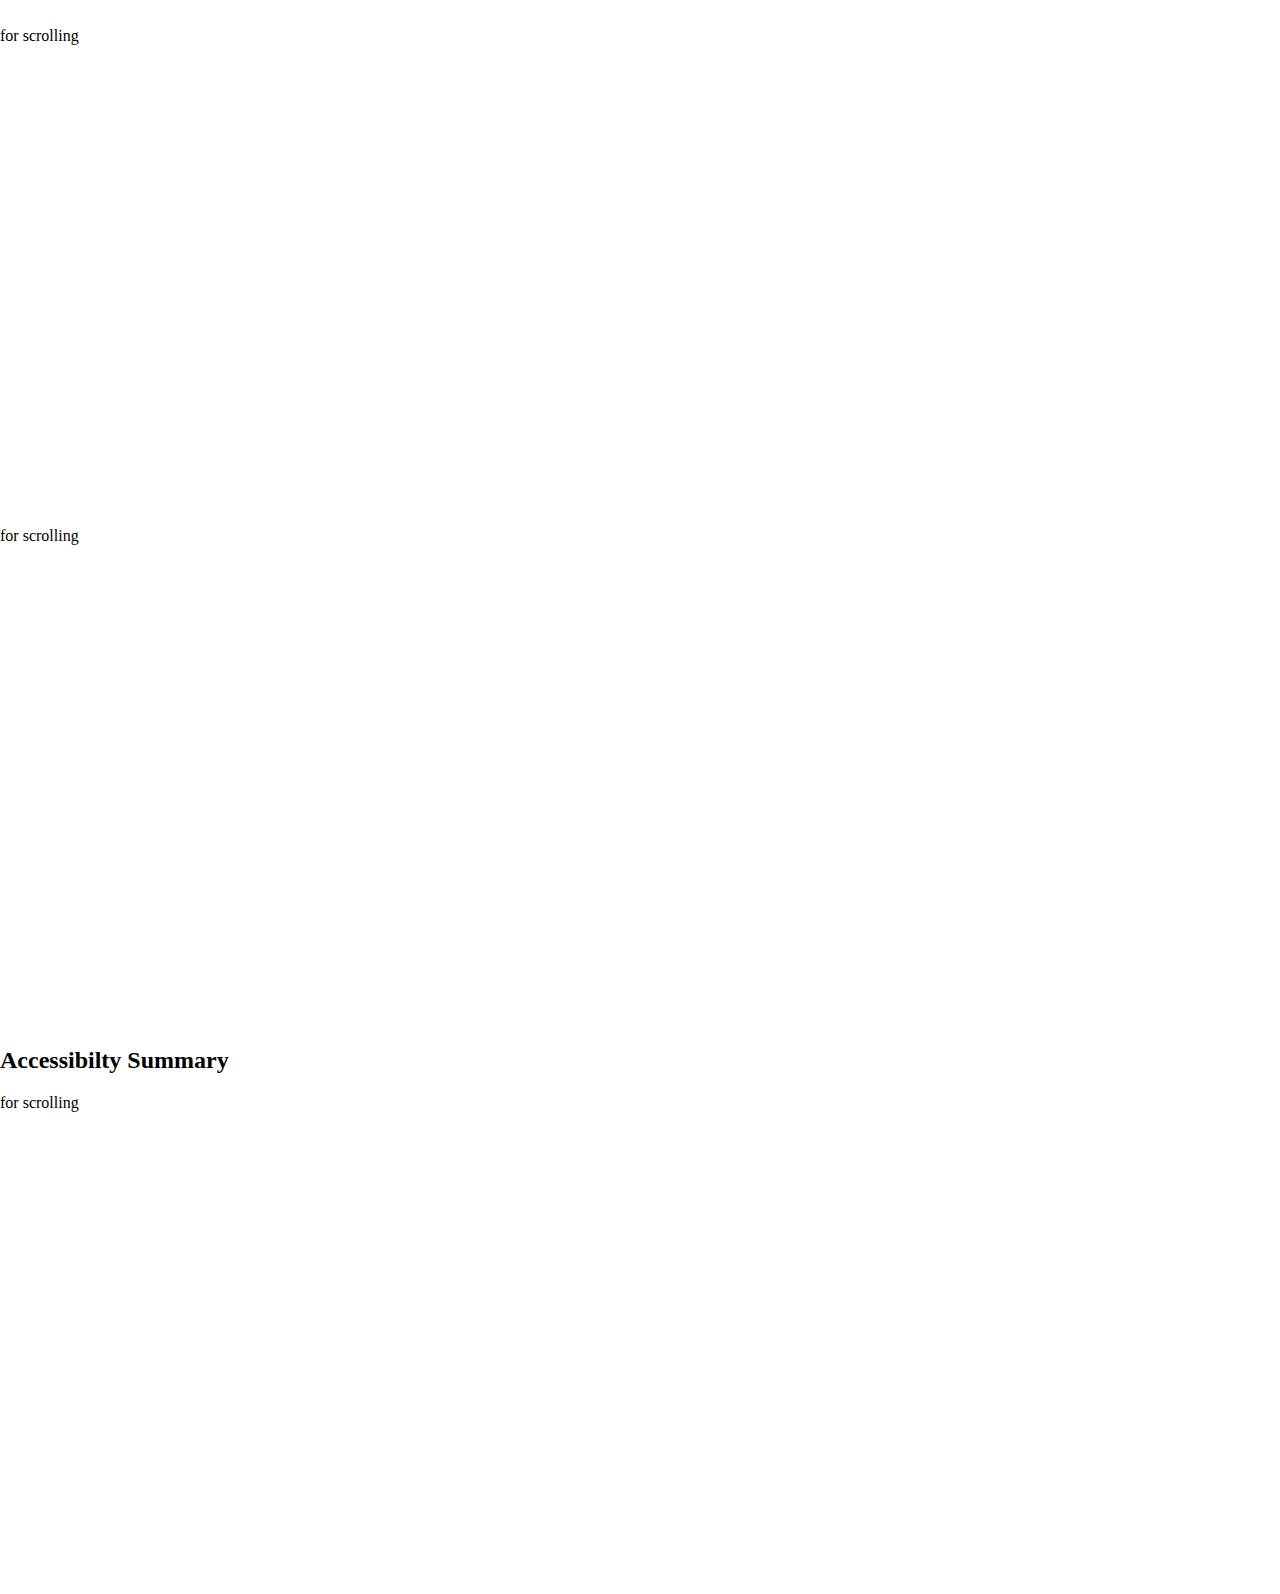
==== commit d530195e: "test 1" ====
--- a/disclog.html
+++ b/disclog.html
@@ -11,11 +11,11 @@
        <li class="dropdown">
 			<a class="dropbtn happy" href="disclog.html">Discovery Log</a>
 				<div class="dropdown-content">
-					<a href="#Moodle">Moodle Summary</a>
-					<a href="#InClass">In Class Summary</a>
-					<a href="#litreview">Literature Review Summary</a>
-					<a href="#coding">Coding Summary</a>
-					<a href="#accessibility">Accessibilty Summary</a>      
+					<a href="disclog.html#Moodle">Moodle Summary</a>
+					<a href="disclog.html#InClass">In Class Summary</a>
+					<a href="disclog.html#litreview">Literature Review Summary</a>
+					<a href="disclog.html#coding">Coding Summary</a>
+					<a href="disclog.html#accessibility">Accessibilty Summary</a>      
 				</div>
 		</li> 
        <li><a class="not-allowed" href="memes.html">Don't Click</a></li> 
--- a/mystylecw.css
+++ b/mystylecw.css
@@ -1,9 +1,9 @@
 body {
 	background-image: url(Warlords.jpg), url(grad1.png);
-	background-position: center 50px,cover;
+	background-position: center 50px,center 350px;
 	background-repeat:repeat-x;
-	background-size: 520px, cover;
-	background-color: black;
+	background-size: 520px, 5000px;
+	background-color: white;
 	margin: 0px 0px 0px 0px;
 	padding: 0px 0px 0px 0px;	
 }
@@ -172,7 +172,7 @@
 header {
 	background: rgba(255,255,240,0.8);
 	padding: 0.3em;
-	margin: 1em 1em 1em 1em;
+	margin: 1em 0em 1em 0em;
 	font-family: Goudy Old Style,Garamond,Big Caslon,Times New Roman,serif;
 	border-bottom-right-radius: 5px;
 	border-bottom-left-radius: 5px;
@@ -194,6 +194,7 @@
 	font-weight: 500;
 	line-height: 26.4px;
 	text-align: center;
+	color: white;
 	
 	
 	
@@ -287,7 +288,7 @@
 	}
 	.center{
 		font-size:24px;
-		top:11.5em
+		top:11.7em
 	}
 }
   
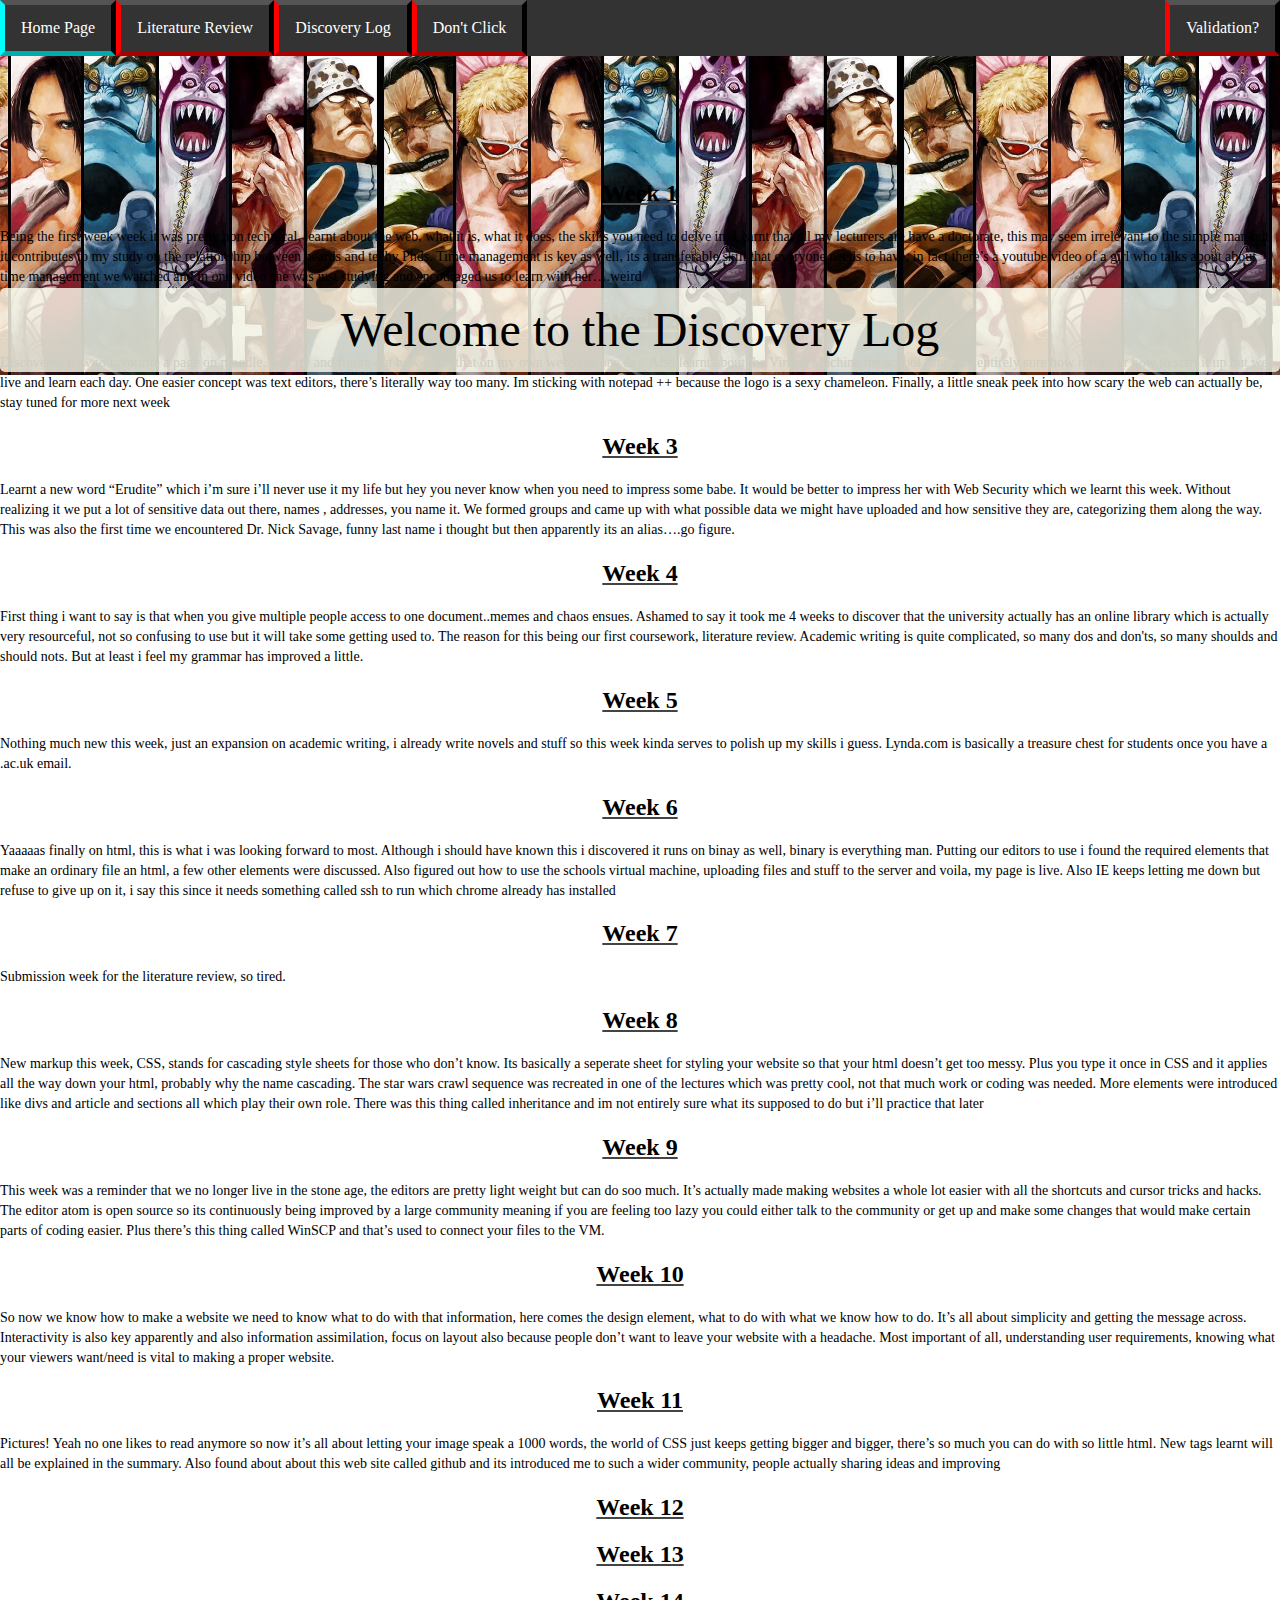
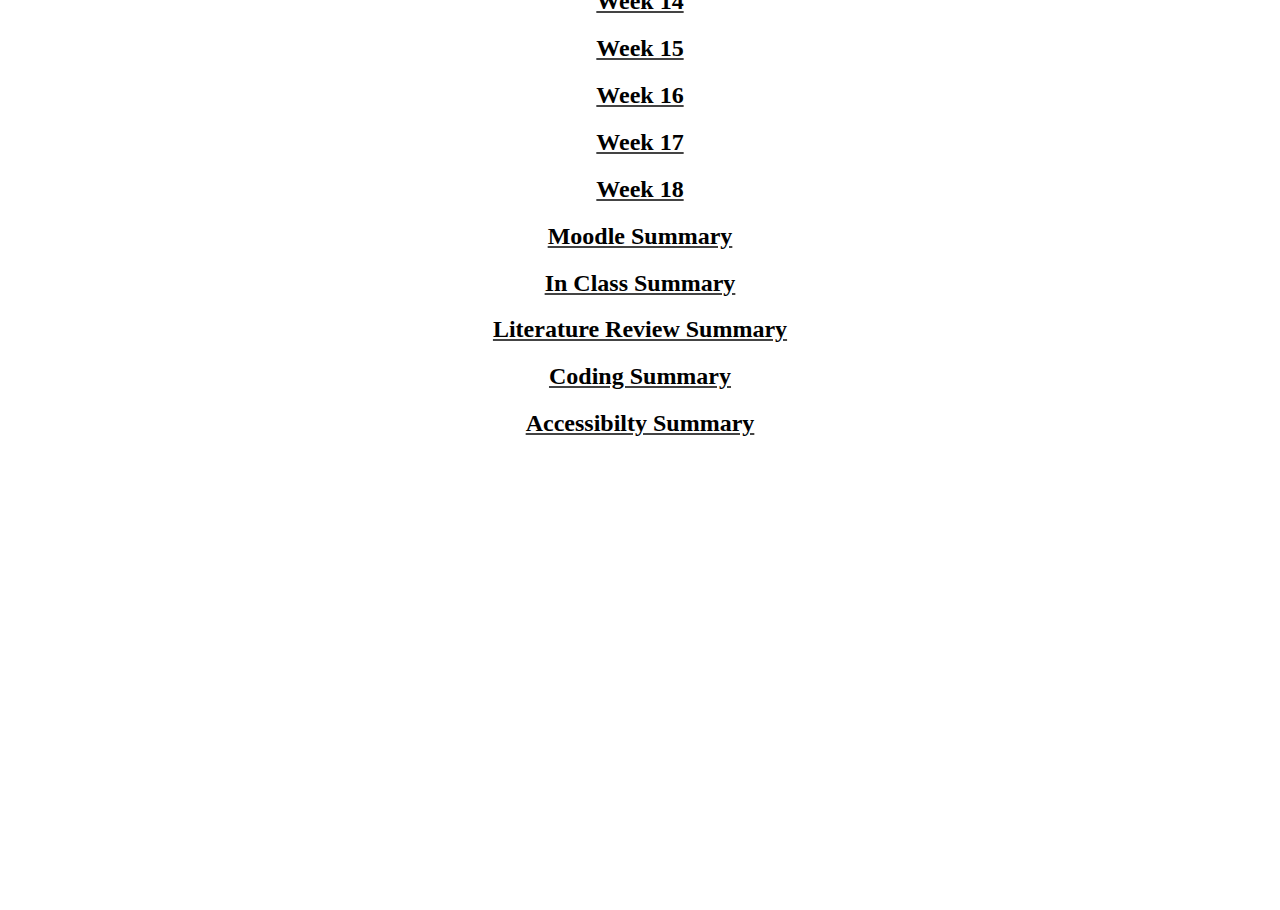
==== commit 020895bd: "pre upload" ====
--- a/disclog.html
+++ b/disclog.html
@@ -11,6 +11,7 @@
        <li class="dropdown">
 			<a class="dropbtn happy" href="disclog.html">Discovery Log</a>
 				<div class="dropdown-content">
+					<a href="disclog.html">Log Book</a>
 					<a href="disclog.html#Moodle">Moodle Summary</a>
 					<a href="disclog.html#InClass">In Class Summary</a>
 					<a href="disclog.html#litreview">Literature Review Summary</a>
@@ -27,60 +28,59 @@
 <header class="center">
 Welcome to the Discovery Log
 </header>
+
+<div class="white">
+
+<h2>Week 1</h2>
+<p>Being the first week week it was pretty non technical, learnt about the web, what it is, what it does, the skills you need to delve in. Learnt that all my lecturers are have a doctorate, this may seem irrelevant to the simple man but it contributes to my study on the relationship between beards and techy Phds.
+
+Time management is key as well, its a transferable skill that everyone needs to have, in fact there’s a youtube video of a girl who talks about about time management we watched and in one video she was just studying and encouraged us to learn with her….weird
+</p>
+<h2>Week 2</h2>
+<p>Discovered how to favourite a page on  moodle, will try and figure out how to do that on my own webpage one day. Also learnt about the Virtual Machine the school runs, not entirely sure how it runs or how to start it up but we live and learn each day. One easier concept was text editors, there’s literally way too many. Im sticking with notepad ++ because the logo is a sexy chameleon. Finally, a little sneak peek into how scary the web can actually be, stay tuned for more next week</p>
+<h2>Week 3</h2>
+<p>Learnt a new word “Erudite” which i’m sure i’ll never use it my life but hey you never know when you need to impress some babe. It would be better to impress her with Web Security which we learnt this week. Without realizing it we put a lot of sensitive data out there, names , addresses, you name it. We formed groups and came up with what possible data we might have uploaded and how sensitive they are, categorizing them along the way. This was also the first time we encountered Dr. Nick Savage, funny last name i thought but then apparently its an alias….go figure.</p>
+<h2>Week 4</h2>
+<p>First thing i want to say is that when you give multiple people access to one document..memes and chaos ensues. Ashamed to say it took me 4 weeks to discover that the university actually has an online library which is actually very resourceful, not so confusing to use but it will take some getting used to. The reason for this being our first coursework, literature review. Academic writing is quite complicated, so many dos and don'ts, so many shoulds and should nots. But at least i feel my grammar has improved a little.</p>
+<h2>Week 5</h2>
+<p>Nothing much new this week, just an expansion on academic writing, i already write novels and stuff so this week kinda serves to polish up my skills i guess. Lynda.com is basically a treasure chest for students once you have a .ac.uk email.</p>
+<h2>Week 6</h2>
+<p>Yaaaaas finally on html, this is what i was looking forward to most. Although i should have known this i discovered it runs on binay as well, binary is everything man. Putting our editors to use i found the required elements that make an ordinary file an html, a few other elements were discussed. Also figured out how to use the schools virtual machine, uploading files and stuff to the server and voila, my page is live. Also IE keeps letting me down but  refuse to give up on it, i say this since it needs something called ssh to run which chrome already has installed</p>
+<h2>Week 7</h2>
+<p>Submission week for the literature review, so tired.</p>
+<h2>Week 8</h2>
+<p>New markup this week, CSS, stands for cascading style sheets for those who don’t know. Its basically a seperate sheet for styling your website so that your html doesn’t get too messy. Plus you type it once in CSS and it applies all the way down your html, probably why the name cascading. The star wars crawl sequence was recreated in one of the lectures which was pretty cool, not that much work or coding was needed. More elements were introduced like divs and article and sections all which play their own role. There was this thing called inheritance and im not entirely sure what its supposed to do but i’ll practice that later</p>
+<h2>Week 9</h2>
+<p>This week was a reminder that we no longer live in the stone age, the editors are pretty light weight but can do soo much. It’s actually made making websites a whole lot easier with all the shortcuts and cursor tricks and hacks. The editor atom is open source so its continuously being improved by a large community meaning if you are feeling too lazy you could either talk to the community or get up and make some changes that would make certain parts of coding easier. Plus there’s this thing called WinSCP and that’s used to connect your files to the VM.</p>
+<h2>Week 10</h2>
+<p>So now we know how to make a website we need to know what to do with that information, here comes the design element, what to do with what we know how to do. It’s all about simplicity and getting the message across. Interactivity is also key apparently and also information assimilation, focus on layout also because people don’t want to leave your website with a headache. Most important of all, understanding user requirements, knowing what your viewers want/need is vital to making a proper website.</p>
+<h2>Week 11</h2>
+<p>Pictures! Yeah no one likes to read anymore so now it’s all about letting your image speak a 1000 words, the world of CSS just keeps getting bigger and bigger, there’s so much you can do with so little html. New tags learnt will all be explained in the summary. Also found about about this web site called github and its introduced me to such a wider community, people actually sharing ideas and improving </p>
+<h2>Week 12</h2>
+<h2>Week 13</h2>
+<h2>Week 14</h2>
+<h2>Week 15</h2>
+<h2>Week 16</h2>
+<h2>Week 17</h2>
+<h2>Week 18</h2>
 	
-
+</div>
      
 
 
 
 
 					<h2 id="Moodle">Moodle Summary</h2>
-					<div style=" height:500px;,color:yellow;">
-	for scrolling
-	</div>
-	<div style=" height:500px;,color:yellow;">
-	for scrolling
-	</div>
-	<div style=" height:500px;,color:yellow;">
-	for scrolling
-	</div>
-	<div style=" height:500px;,color:yellow;">
-	for scrolling
-	</div>
+					
 					<h2 id="InClass">In Class Summary</h2>
-			<div style=" height:500px;,color:yellow;">
-	for scrolling
-	</div><div style=" height:500px;,color:yellow;">
-	for scrolling
-	</div><div style=" height:500px;,color:yellow;">
-	for scrolling
-	</div><div style=" height:500px;,color:yellow;">
-	for scrolling
-	</div>
+	
 	<h2 id="litreview">Literature Review Summary</h2>
-<div style=" height:500px;,color:yellow;">
-	for scrolling
-	</div><div style=" height:500px;,color:yellow;">
-	for scrolling
-	</div><div style=" height:500px;,color:yellow;">
-	for scrolling
-	</div>
+
 	<h2 id="coding">Coding Summary</h2>
 <div style=" height:500px;,color:yellow;">
-	for scrolling
-	</div><div style=" height:500px;,color:yellow;">
-	for scrolling
-	</div><div style=" height:500px;,color:yellow;">
-	for scrolling
-	</div>
+
 	<h2 id="accessibility">Accessibilty Summary</h2>
-	
-	
-	
-	
-	<div style=" height:500px;,color:yellow;">
-	for scrolling
-	</div>
+</div>
 	
 	</body>	
 </html>
--- a/mystylecw.css
+++ b/mystylecw.css
@@ -14,6 +14,7 @@
 	background-attachment: scroll;
 	width: 100%;
 	top: 0;
+	z-index:999
 }
 
 ul {
@@ -42,7 +43,11 @@
 	border-left-color: cyan;
 	
 }
-
+/*
+li:active{
+	transform: scale(1.3);
+}
+*/
 li:hover:last-child{
 	transition: 0.5s;
 	border-bottom-color: green;
@@ -152,7 +157,56 @@
 
 
 
-
+.homebox{
+	position: relative;
+    min-height: 1px;
+    padding-right: 15px;
+    padding-left: 15px;
+	box-sizing: border-box;
+	top: 20em;
+	width: 480px;
+	word-wrap: break-word;
+	
+	
+}
+
+.homebox2{
+	position: relative;
+	float:right;
+    min-height: 1px;
+    padding-right: 15px;
+    padding-left: 15px;
+	box-sizing: border-box;
+	top: 4em;
+	width: 480px
+}
+
+.panel{
+	border-color: #ddd;
+	margin-bottom: 20px;
+    background-color: #fff;
+    border: 1px solid transparent;
+    border-radius: 4px;
+    -webkit-box-shadow: 0 1px 1px rgba(0,0,0,.05);
+    box-shadow: 0 1px 1px rgba(0,0,0,.05);
+	
+}
+
+.panelhead{
+	color: #333;
+    background-color: red;
+    border-color: #ddd;
+	
+	    padding: 10px 15px;
+    border-bottom: 1px solid transparent;
+    border-top-left-radius: 3px;
+    border-top-right-radius: 3px;
+}
+
+.panelbody{
+	padding: 15px;
+	font-size:350px;
+}
 
 
 .container {
@@ -195,14 +249,19 @@
 	line-height: 26.4px;
 	text-align: center;
 	color: white;
-	
-	
-	
-	
+	top: 200px;
+	
+	
+	
+	
+}
+h2 {
+	text-align: center;
+	text-decoration: underline solid rgb(68, 68, 68);
 }
 h3 {
 	font-family: Goudy Old Style,Garamond,Big Caslon,Times New Roman,serif;
-	font-size: 14px;
+	font-size: 24px;
 	font-style: normal;
 	font-variant: normal;
 	font-weight: 500;
@@ -226,7 +285,7 @@
 }
 pre {
 	font-family: Goudy Old Style,Garamond,Big Caslon,Times New Roman,serif;
-	font-size: 13px;
+	font-size: 23px;
 	font-style: normal;
 	font-variant: normal;
 	font-weight: 400;
@@ -237,7 +296,9 @@
 
 
 
-
+.flip:hover{
+	transform: translateY( 180deg ); 
+}
 
 
 
@@ -290,16 +351,40 @@
 		font-size:24px;
 		top:11.7em
 	}
-}
-  
-  
- 
-
-  
-  
-  
-  
-
-  
-  
+
+	.homebox{
+width:100%;
+}
+
+	
+}
+  
+  
+@media (max-width: 1250px) { 
+
+.homebox2{
+	font-size: 80px;
+	width:100%;
+}
+
+  
+  
+  
+  
+.green{
+	background-color:cyan;
+}
+
+.left{
+	float: left;
+}
+  
+.white{
+	color:white;
+	padding-top: 300px
+}
+
+.top{
+	top: 300px
+}
  